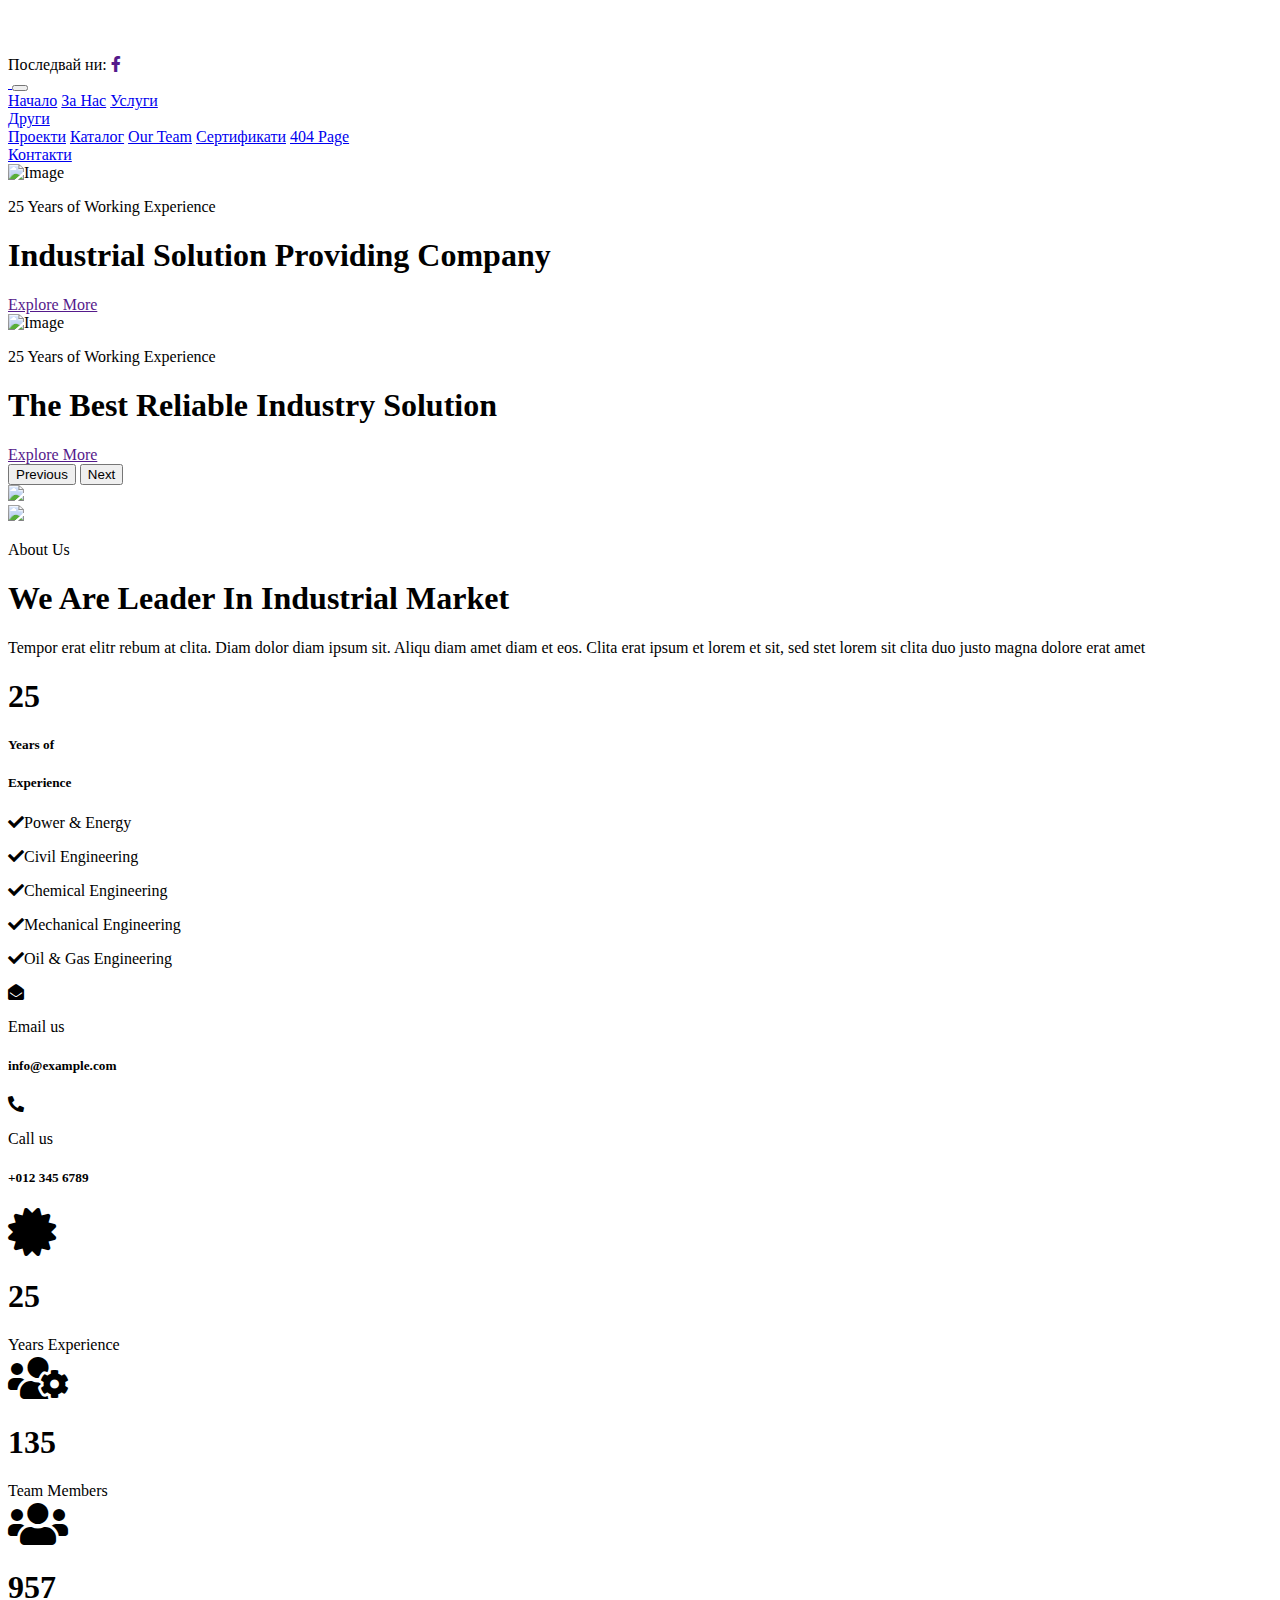
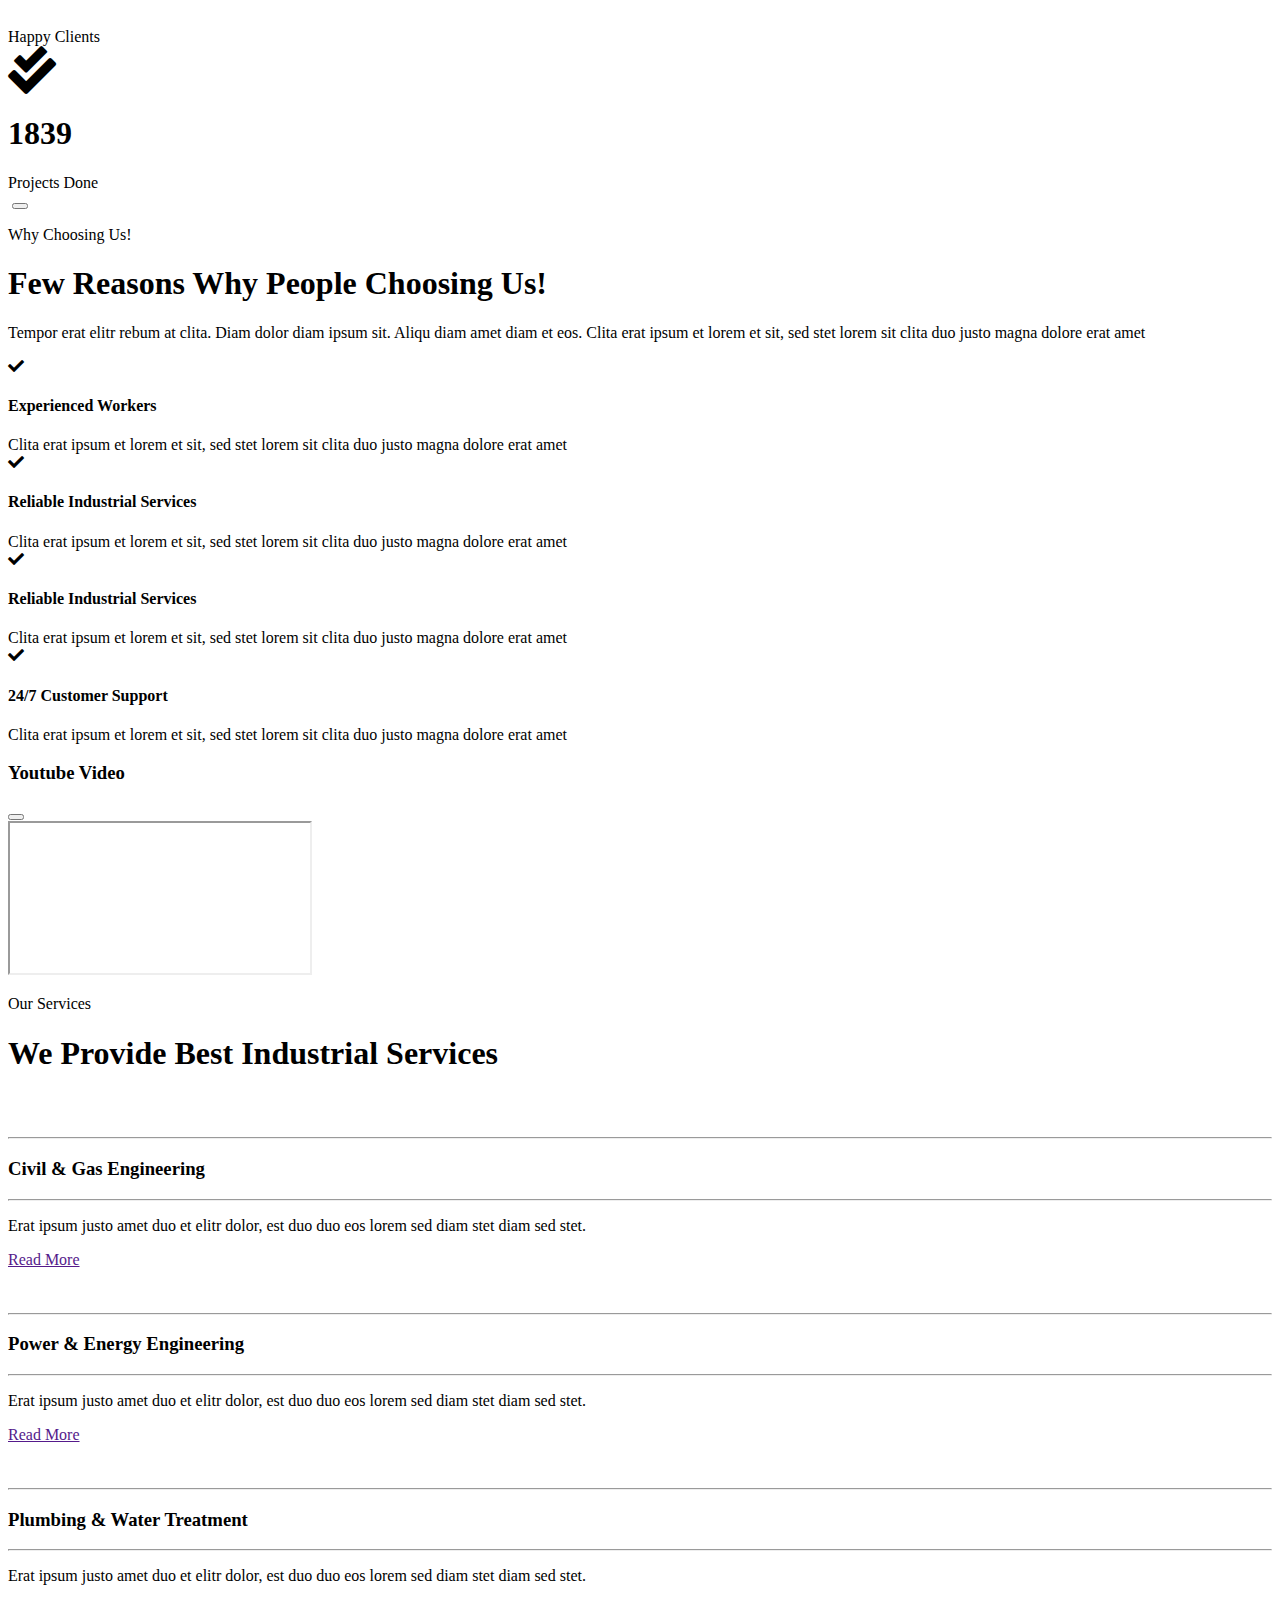
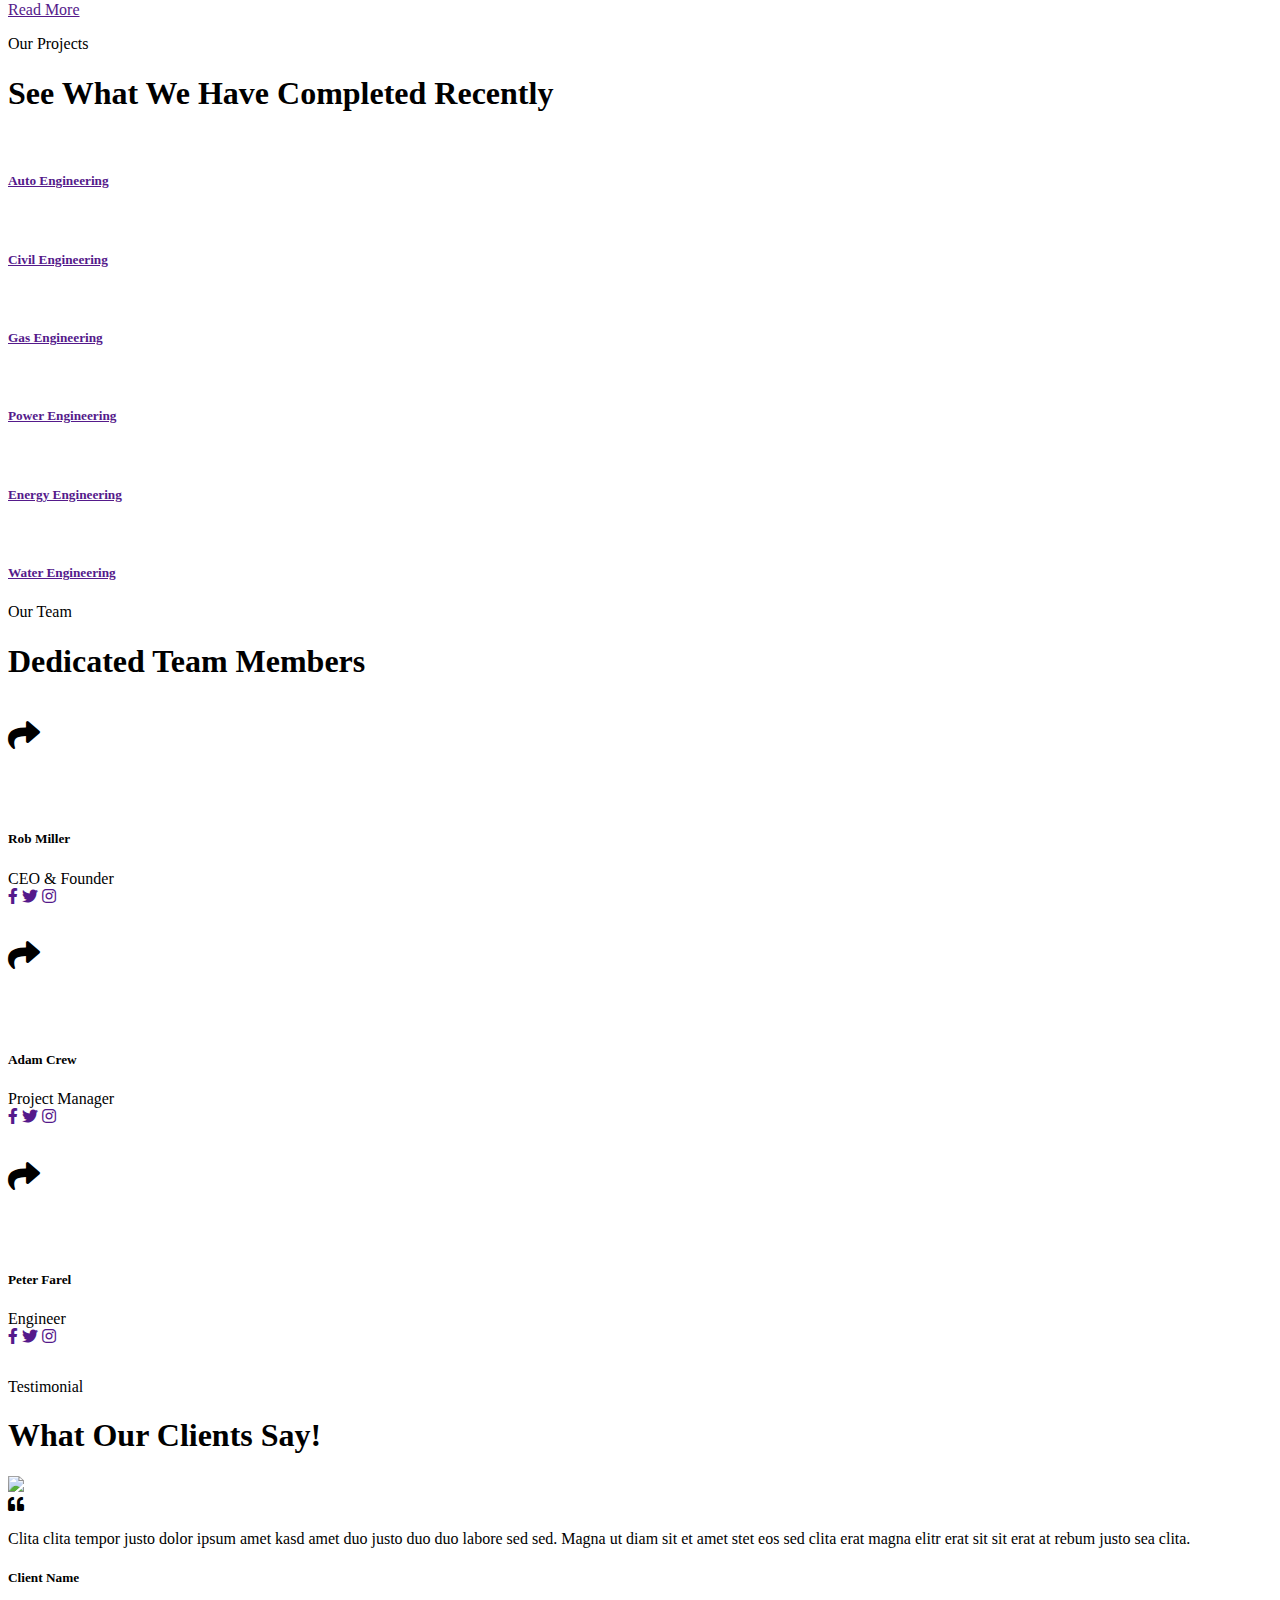
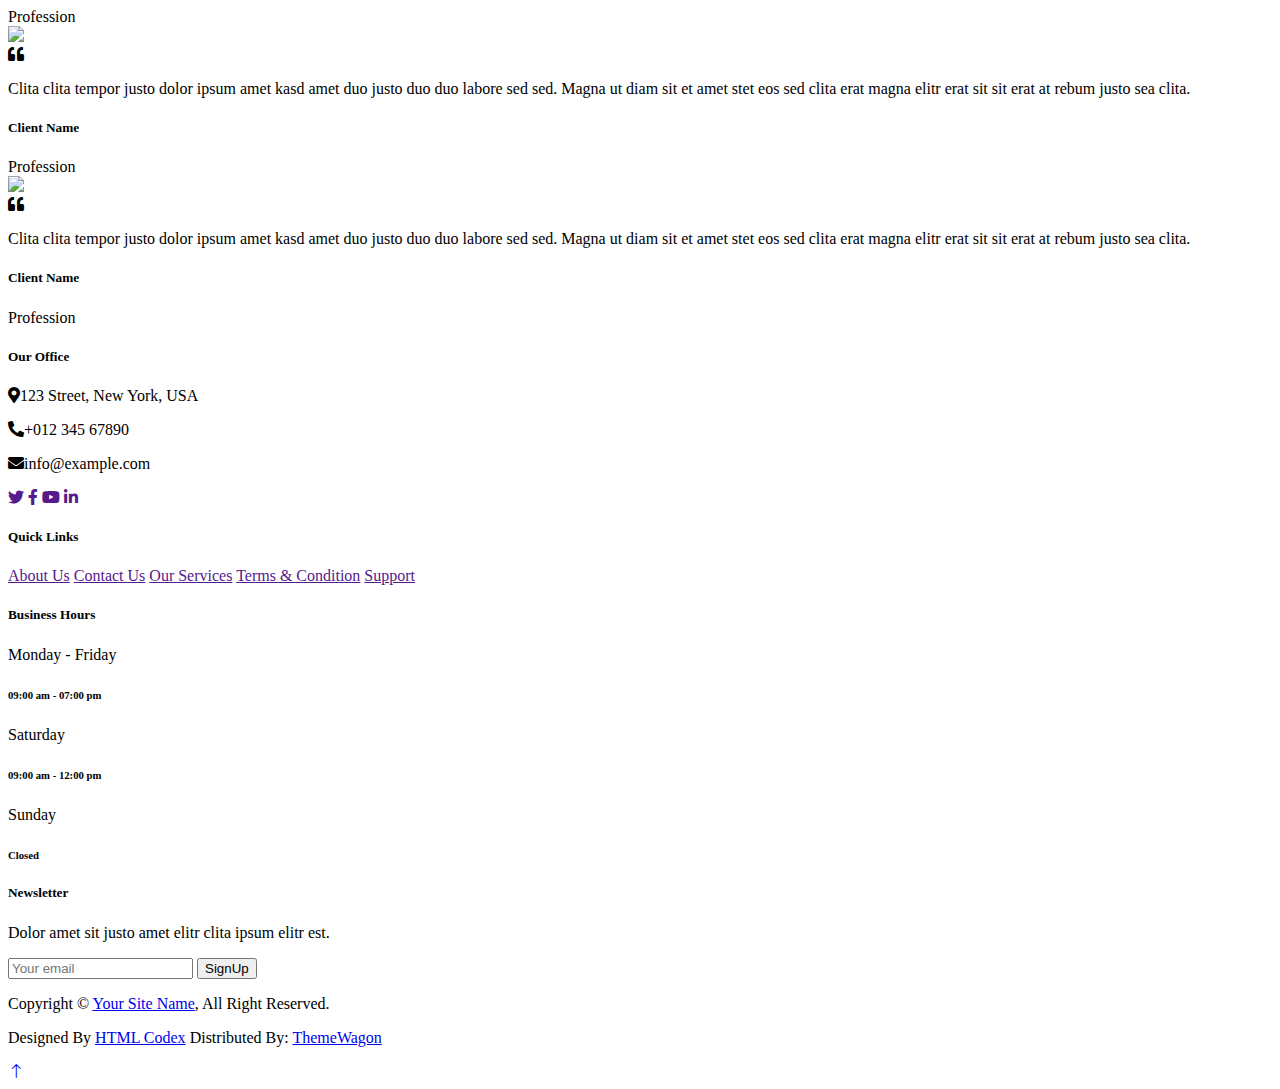
==== src/main/resources/templates/index.html @ 3a943a58 "Repo init" ====
<!DOCTYPE html>
<html lang="en">

<head>
    <meta charset="utf-8">
    <title>Industro - Industrial HTML Template</title>
    <meta content="width=device-width, initial-scale=1.0" name="viewport">
    <meta content="" name="keywords">
    <meta content="" name="description">

    <!-- Favicon -->
    <link href="img/favicon.ico" rel="icon">

    <!-- Google Web Fonts -->
    <link rel="preconnect" href="https://fonts.googleapis.com">
    <link rel="preconnect" href="https://fonts.gstatic.com" crossorigin>
    <link
        href="https://fonts.googleapis.com/css2?family=Open+Sans:wght@400;500;600&family=Rubik:wght@500;600;700&display=swap"
        rel="stylesheet">

    <!-- Icon Font Stylesheet -->
    <link href="https://cdnjs.cloudflare.com/ajax/libs/font-awesome/5.10.0/css/all.min.css" rel="stylesheet">
    <link href="https://cdn.jsdelivr.net/npm/bootstrap-icons@1.4.1/font/bootstrap-icons.css" rel="stylesheet">

    <!-- Libraries Stylesheet -->
    <link href="lib/animate/animate.min.css" rel="stylesheet">
    <link href="lib/owlcarousel/assets/owl.carousel.min.css" rel="stylesheet">

    <!-- Customized Bootstrap Stylesheet -->
    <link href="css/bootstrap.min.css" rel="stylesheet">

    <!-- Template Stylesheet -->
    <link href="css/style.css" rel="stylesheet">
</head>

<body>
    <!-- Spinner Start -->
    <div id="spinner"
        class="show bg-white position-fixed translate-middle w-100 vh-100 top-50 start-50 d-flex align-items-center justify-content-center">
        <div class="spinner-border text-primary" role="status" style="width: 3rem; height: 3rem;"></div>
    </div>
    <!-- Spinner End -->


    <!-- Topbar Start -->
    <div class="container-fluid bg-dark px-0">
        <div class="row g-0 d-none d-lg-flex">
            <div class="col-lg-6 ps-5 text-start">
                <div class="h-100 d-inline-flex align-items-center text-white">
                    <span>Последвай ни:</span>
                    <a class="btn btn-link text-light" href=""><i class="fab fa-facebook-f"></i></a>
                </div>
            </div>
        </div>
    </div>
    <!-- Topbar End -->


    <!-- Navbar Start -->
    <nav class="navbar navbar-expand-lg bg-white navbar-light sticky-top py-0 pe-5">
        <a href="index.html" class="navbar-brand ps-3 me-0">
            <img src="//www.vibrofiltr.com/cdn/shop/files/oie_o7jn543AIUtz_small.png?v=1637242718" alt="">
        </a>
        <button type="button" class="navbar-toggler me-0" data-bs-toggle="collapse" data-bs-target="#navbarCollapse">
            <span class="navbar-toggler-icon"></span>
        </button>
        <div class="collapse navbar-collapse" id="navbarCollapse">
            <div class="navbar-nav ms-auto p-4 p-lg-0">
                <a href="index.html" class="nav-item nav-link active">Начало</a>
                <a href="about.html" class="nav-item nav-link">За Нас</a>
                <a href="service.html" class="nav-item nav-link">Услуги</a>
                <div class="nav-item dropdown">
                    <a href="#" class="nav-link dropdown-toggle" data-bs-toggle="dropdown">Други</a>
                    <div class="dropdown-menu bg-light m-0">
                        <a href="project.html" class="dropdown-item">Проекти</a>
                        <a href="feature.html" class="dropdown-item">Каталог</a>
                        <a href="team.html" class="dropdown-item">Our Team</a>
                        <a href="testimonial.html" class="dropdown-item">Сертификати</a>
                        <a href="404.html" class="dropdown-item">404 Page</a>
                    </div>
                </div>
                <a href="contact.html" class="nav-item nav-link">Контакти</a>
            </div>
        </div>
    </nav>
    <!-- Navbar End -->


    <!-- Carousel Start -->
    <div class="container-fluid px-0 mb-5">
        <div id="header-carousel" class="carousel slide" data-bs-ride="carousel">
            <div class="carousel-inner">
                <div class="carousel-item active">
                    <img class="w-100" src="img/carousel-1.jpg" alt="Image">
                    <div class="carousel-caption">
                        <div class="container">
                            <div class="row justify-content-center">
                                <div class="col-lg-10 text-start">
                                    <p class="fs-5 fw-medium text-primary text-uppercase animated slideInRight">25 Years
                                        of Working Experience</p>
                                    <h1 class="display-1 text-white mb-5 animated slideInRight">Industrial Solution
                                        Providing Company</h1>
                                    <a href="" class="btn btn-primary py-3 px-5 animated slideInRight">Explore More</a>
                                </div>
                            </div>
                        </div>
                    </div>
                </div>
                <div class="carousel-item">
                    <img class="w-100" src="img/carousel-2.jpg" alt="Image">
                    <div class="carousel-caption">
                        <div class="container">
                            <div class="row justify-content-center">
                                <div class="col-lg-10 text-start">
                                    <p class="fs-5 fw-medium text-primary text-uppercase animated slideInRight">25 Years
                                        of Working Experience</p>
                                    <h1 class="display-1 text-white mb-5 animated slideInRight">The Best Reliable
                                        Industry Solution</h1>
                                    <a href="" class="btn btn-primary py-3 px-5 animated slideInRight">Explore More</a>
                                </div>
                            </div>
                        </div>
                    </div>
                </div>
            </div>
            <button class="carousel-control-prev" type="button" data-bs-target="#header-carousel" data-bs-slide="prev">
                <span class="carousel-control-prev-icon" aria-hidden="true"></span>
                <span class="visually-hidden">Previous</span>
            </button>
            <button class="carousel-control-next" type="button" data-bs-target="#header-carousel" data-bs-slide="next">
                <span class="carousel-control-next-icon" aria-hidden="true"></span>
                <span class="visually-hidden">Next</span>
            </button>
        </div>
    </div>
    <!-- Carousel End -->


    <!-- About Start -->
    <div class="container-xxl py-5">
        <div class="container">
            <div class="row g-5">
                <div class="col-lg-6">
                    <div class="row gx-3 h-100">
                        <div class="col-6 align-self-start wow fadeInUp" data-wow-delay="0.1s">
                            <img class="img-fluid" src="img/about-1.jpg">
                        </div>
                        <div class="col-6 align-self-end wow fadeInDown" data-wow-delay="0.1s">
                            <img class="img-fluid" src="img/about-2.jpg">
                        </div>
                    </div>
                </div>
                <div class="col-lg-6 wow fadeIn" data-wow-delay="0.5s">
                    <p class="fw-medium text-uppercase text-primary mb-2">About Us</p>
                    <h1 class="display-5 mb-4">We Are Leader In Industrial Market</h1>
                    <p class="mb-4">Tempor erat elitr rebum at clita. Diam dolor diam ipsum sit. Aliqu diam amet diam et
                        eos. Clita erat ipsum et lorem et sit, sed stet lorem sit clita duo justo magna dolore erat amet
                    </p>
                    <div class="d-flex align-items-center mb-4">
                        <div class="flex-shrink-0 bg-primary p-4">
                            <h1 class="display-2">25</h1>
                            <h5 class="text-white">Years of</h5>
                            <h5 class="text-white">Experience</h5>
                        </div>
                        <div class="ms-4">
                            <p><i class="fa fa-check text-primary me-2"></i>Power & Energy</p>
                            <p><i class="fa fa-check text-primary me-2"></i>Civil Engineering</p>
                            <p><i class="fa fa-check text-primary me-2"></i>Chemical Engineering</p>
                            <p><i class="fa fa-check text-primary me-2"></i>Mechanical Engineering</p>
                            <p class="mb-0"><i class="fa fa-check text-primary me-2"></i>Oil & Gas Engineering</p>
                        </div>
                    </div>
                    <div class="row pt-2">
                        <div class="col-sm-6">
                            <div class="d-flex align-items-center">
                                <div class="flex-shrink-0 btn-lg-square rounded-circle bg-primary">
                                    <i class="fa fa-envelope-open text-white"></i>
                                </div>
                                <div class="ms-3">
                                    <p class="mb-2">Email us</p>
                                    <h5 class="mb-0">info@example.com</h5>
                                </div>
                            </div>
                        </div>
                        <div class="col-sm-6">
                            <div class="d-flex align-items-center">
                                <div class="flex-shrink-0 btn-lg-square rounded-circle bg-primary">
                                    <i class="fa fa-phone-alt text-white"></i>
                                </div>
                                <div class="ms-3">
                                    <p class="mb-2">Call us</p>
                                    <h5 class="mb-0">+012 345 6789</h5>
                                </div>
                            </div>
                        </div>
                    </div>
                </div>
            </div>
        </div>
    </div>
    <!-- About End -->


    <!-- Facts Start -->
    <div class="container-fluid facts my-5 p-5">
        <div class="row g-5">
            <div class="col-md-6 col-xl-3 wow fadeIn" data-wow-delay="0.1s">
                <div class="text-center border p-5">
                    <i class="fa fa-certificate fa-3x text-white mb-3"></i>
                    <h1 class="display-2 text-primary mb-0" data-toggle="counter-up">25</h1>
                    <span class="fs-5 fw-semi-bold text-white">Years Experience</span>
                </div>
            </div>
            <div class="col-md-6 col-xl-3 wow fadeIn" data-wow-delay="0.3s">
                <div class="text-center border p-5">
                    <i class="fa fa-users-cog fa-3x text-white mb-3"></i>
                    <h1 class="display-2 text-primary mb-0" data-toggle="counter-up">135</h1>
                    <span class="fs-5 fw-semi-bold text-white">Team Members</span>
                </div>
            </div>
            <div class="col-md-6 col-xl-3 wow fadeIn" data-wow-delay="0.5s">
                <div class="text-center border p-5">
                    <i class="fa fa-users fa-3x text-white mb-3"></i>
                    <h1 class="display-2 text-primary mb-0" data-toggle="counter-up">957</h1>
                    <span class="fs-5 fw-semi-bold text-white">Happy Clients</span>
                </div>
            </div>
            <div class="col-md-6 col-xl-3 wow fadeIn" data-wow-delay="0.7s">
                <div class="text-center border p-5">
                    <i class="fa fa-check-double fa-3x text-white mb-3"></i>
                    <h1 class="display-2 text-primary mb-0" data-toggle="counter-up">1839</h1>
                    <span class="fs-5 fw-semi-bold text-white">Projects Done</span>
                </div>
            </div>
        </div>
    </div>
    <!-- Facts End -->


    <!-- Features Start -->
    <div class="container-xxl py-5">
        <div class="container">
            <div class="row g-5 align-items-center">
                <div class="col-lg-6 wow fadeInUp" data-wow-delay="0.1s">
                    <div class="position-relative me-lg-4">
                        <img class="img-fluid w-100" src="img/feature.jpg" alt="">
                        <span
                            class="position-absolute top-50 start-100 translate-middle bg-white rounded-circle d-none d-lg-block"
                            style="width: 120px; height: 120px;"></span>
                        <button type="button" class="btn-play" data-bs-toggle="modal"
                            data-src="https://www.youtube.com/embed/DWRcNpR6Kdc" data-bs-target="#videoModal">
                            <span></span>
                        </button>
                    </div>
                </div>
                <div class="col-lg-6 wow fadeInUp" data-wow-delay="0.5s">
                    <p class="fw-medium text-uppercase text-primary mb-2">Why Choosing Us!</p>
                    <h1 class="display-5 mb-4">Few Reasons Why People Choosing Us!</h1>
                    <p class="mb-4">Tempor erat elitr rebum at clita. Diam dolor diam ipsum sit. Aliqu diam amet diam et
                        eos. Clita erat ipsum et lorem et sit, sed stet lorem sit clita duo justo magna dolore erat amet
                    </p>
                    <div class="row gy-4">
                        <div class="col-12">
                            <div class="d-flex">
                                <div class="flex-shrink-0 btn-lg-square rounded-circle bg-primary">
                                    <i class="fa fa-check text-white"></i>
                                </div>
                                <div class="ms-4">
                                    <h4>Experienced Workers</h4>
                                    <span>Clita erat ipsum et lorem et sit, sed stet lorem sit clita duo justo magna
                                        dolore erat amet</span>
                                </div>
                            </div>
                        </div>
                        <div class="col-12">
                            <div class="d-flex">
                                <div class="flex-shrink-0 btn-lg-square rounded-circle bg-primary">
                                    <i class="fa fa-check text-white"></i>
                                </div>
                                <div class="ms-4">
                                    <h4>Reliable Industrial Services</h4>
                                    <span>Clita erat ipsum et lorem et sit, sed stet lorem sit clita duo justo magna
                                        dolore erat amet</span>
                                </div>
                            </div>
                        </div>
                        <div class="col-12">
                            <div class="d-flex">
                                <div class="flex-shrink-0 btn-lg-square rounded-circle bg-primary">
                                    <i class="fa fa-check text-white"></i>
                                </div>
                                <div class="ms-4">
                                    <h4>Reliable Industrial Services</h4>
                                    <span>Clita erat ipsum et lorem et sit, sed stet lorem sit clita duo justo magna
                                        dolore erat amet</span>
                                </div>
                            </div>
                        </div>
                        <div class="col-12">
                            <div class="d-flex">
                                <div class="flex-shrink-0 btn-lg-square rounded-circle bg-primary">
                                    <i class="fa fa-check text-white"></i>
                                </div>
                                <div class="ms-4">
                                    <h4>24/7 Customer Support</h4>
                                    <span>Clita erat ipsum et lorem et sit, sed stet lorem sit clita duo justo magna
                                        dolore erat amet</span>
                                </div>
                            </div>
                        </div>
                    </div>
                </div>
            </div>
        </div>
    </div>
    <!-- Features End -->


    <!-- Video Modal Start -->
    <div class="modal modal-video fade" id="videoModal" tabindex="-1" aria-labelledby="exampleModalLabel"
        aria-hidden="true">
        <div class="modal-dialog">
            <div class="modal-content rounded-0">
                <div class="modal-header">
                    <h3 class="modal-title" id="exampleModalLabel">Youtube Video</h3>
                    <button type="button" class="btn-close" data-bs-dismiss="modal" aria-label="Close"></button>
                </div>
                <div class="modal-body">
                    <!-- 16:9 aspect ratio -->
                    <div class="ratio ratio-16x9">
                        <iframe class="embed-responsive-item" src="" id="video" allowfullscreen
                            allowscriptaccess="always" allow="autoplay"></iframe>
                    </div>
                </div>
            </div>
        </div>
    </div>
    <!-- Video Modal End -->


    <!-- Service Start -->
    <div class="container-xxl py-5">
        <div class="container">
            <div class="text-center mx-auto pb-4 wow fadeInUp" data-wow-delay="0.1s" style="max-width: 600px;">
                <p class="fw-medium text-uppercase text-primary mb-2">Our Services</p>
                <h1 class="display-5 mb-4">We Provide Best Industrial Services</h1>
            </div>
            <div class="row gy-5 gx-4">
                <div class="col-md-6 col-lg-4 wow fadeInUp" data-wow-delay="0.1s">
                    <div class="service-item">
                        <img class="img-fluid" src="img/service-1.jpg" alt="">
                        <div class="service-img">
                            <img class="img-fluid" src="img/service-1.jpg" alt="">
                        </div>
                        <div class="service-detail">
                            <div class="service-title">
                                <hr class="w-25">
                                <h3 class="mb-0">Civil & Gas Engineering</h3>
                                <hr class="w-25">
                            </div>
                            <div class="service-text">
                                <p class="text-white mb-0">Erat ipsum justo amet duo et elitr dolor, est duo duo eos
                                    lorem sed diam stet diam sed stet.</p>
                            </div>
                        </div>
                        <a class="btn btn-light" href="">Read More</a>
                    </div>
                </div>
                <div class="col-md-6 col-lg-4 wow fadeInUp" data-wow-delay="0.3s">
                    <div class="service-item">
                        <img class="img-fluid" src="img/service-2.jpg" alt="">
                        <div class="service-img">
                            <img class="img-fluid" src="img/service-2.jpg" alt="">
                        </div>
                        <div class="service-detail">
                            <div class="service-title">
                                <hr class="w-25">
                                <h3 class="mb-0">Power & Energy Engineering</h3>
                                <hr class="w-25">
                            </div>
                            <div class="service-text">
                                <p class="text-white mb-0">Erat ipsum justo amet duo et elitr dolor, est duo duo eos
                                    lorem sed diam stet diam sed stet. </p>
                            </div>
                        </div>
                        <a class="btn btn-light" href="">Read More</a>
                    </div>
                </div>
                <div class="col-md-6 col-lg-4 wow fadeInUp" data-wow-delay="0.5s">
                    <div class="service-item">
                        <img class="img-fluid" src="img/service-3.jpg" alt="">
                        <div class="service-img">
                            <img class="img-fluid" src="img/service-3.jpg" alt="">
                        </div>
                        <div class="service-detail">
                            <div class="service-title">
                                <hr class="w-25">
                                <h3 class="mb-0">Plumbing & Water Treatment</h3>
                                <hr class="w-25">
                            </div>
                            <div class="service-text">
                                <p class="text-white mb-0">Erat ipsum justo amet duo et elitr dolor, est duo duo eos
                                    lorem sed diam stet diam sed stet.</p>
                            </div>
                        </div>
                        <a class="btn btn-light" href="">Read More</a>
                    </div>
                </div>
            </div>
        </div>
    </div>
    <!-- Service End -->


    <!-- Project Start -->
    <div class="container-fluid bg-dark pt-5 my-5 px-0">
        <div class="text-center mx-auto mt-5 wow fadeIn" data-wow-delay="0.1s" style="max-width: 600px;">
            <p class="fw-medium text-uppercase text-primary mb-2">Our Projects</p>
            <h1 class="display-5 text-white mb-5">See What We Have Completed Recently</h1>
        </div>
        <div class="owl-carousel project-carousel wow fadeIn" data-wow-delay="0.1s">
            <a class="project-item" href="">
                <img class="img-fluid" src="img/project-1.jpg" alt="">
                <div class="project-title">
                    <h5 class="text-primary mb-0">Auto Engineering</h5>
                </div>
            </a>
            <a class="project-item" href="">
                <img class="img-fluid" src="img/project-2.jpg" alt="">
                <div class="project-title">
                    <h5 class="text-primary mb-0">Civil Engineering</h5>
                </div>
            </a>
            <a class="project-item" href="">
                <img class="img-fluid" src="img/project-3.jpg" alt="">
                <div class="project-title">
                    <h5 class="text-primary mb-0">Gas Engineering</h5>
                </div>
            </a>
            <a class="project-item" href="">
                <img class="img-fluid" src="img/project-4.jpg" alt="">
                <div class="project-title">
                    <h5 class="text-primary mb-0">Power Engineering</h5>
                </div>
            </a>
            <a class="project-item" href="">
                <img class="img-fluid" src="img/project-5.jpg" alt="">
                <div class="project-title">
                    <h5 class="text-primary mb-0">Energy Engineering</h5>
                </div>
            </a>
            <a class="project-item" href="">
                <img class="img-fluid" src="img/project-6.jpg" alt="">
                <div class="project-title">
                    <h5 class="text-primary mb-0">Water Engineering</h5>
                </div>
            </a>
        </div>
    </div>
    <!-- Project End -->


    <!-- Team Start -->
    <div class="container-xxl py-5">
        <div class="container">
            <div class="text-center mx-auto wow fadeInUp" data-wow-delay="0.1s" style="max-width: 600px;">
                <p class="fw-medium text-uppercase text-primary mb-2">Our Team</p>
                <h1 class="display-5 mb-5">Dedicated Team Members</h1>
            </div>
            <div class="row g-4">
                <div class="col-lg-4 col-md-6 wow fadeInUp" data-wow-delay="0.1s">
                    <div class="team-item">
                        <img class="img-fluid" src="img/team-1.jpg" alt="">
                        <div class="d-flex">
                            <div class="flex-shrink-0 btn-square bg-primary" style="width: 90px; height: 90px;">
                                <i class="fa fa-2x fa-share text-white"></i>
                            </div>
                            <div class="position-relative overflow-hidden bg-light d-flex flex-column justify-content-center w-100 ps-4"
                                style="height: 90px;">
                                <h5>Rob Miller</h5>
                                <span class="text-primary">CEO & Founder</span>
                                <div class="team-social">
                                    <a class="btn btn-square btn-dark rounded-circle mx-1" href=""><i
                                            class="fab fa-facebook-f"></i></a>
                                    <a class="btn btn-square btn-dark rounded-circle mx-1" href=""><i
                                            class="fab fa-twitter"></i></a>
                                    <a class="btn btn-square btn-dark rounded-circle mx-1" href=""><i
                                            class="fab fa-instagram"></i></a>
                                </div>
                            </div>
                        </div>
                    </div>
                </div>
                <div class="col-lg-4 col-md-6 wow fadeInUp" data-wow-delay="0.3s">
                    <div class="team-item">
                        <img class="img-fluid" src="img/team-2.jpg" alt="">
                        <div class="d-flex">
                            <div class="flex-shrink-0 btn-square bg-primary" style="width: 90px; height: 90px;">
                                <i class="fa fa-2x fa-share text-white"></i>
                            </div>
                            <div class="position-relative overflow-hidden bg-light d-flex flex-column justify-content-center w-100 ps-4"
                                style="height: 90px;">
                                <h5>Adam Crew</h5>
                                <span class="text-primary">Project Manager</span>
                                <div class="team-social">
                                    <a class="btn btn-square btn-dark rounded-circle mx-1" href=""><i
                                            class="fab fa-facebook-f"></i></a>
                                    <a class="btn btn-square btn-dark rounded-circle mx-1" href=""><i
                                            class="fab fa-twitter"></i></a>
                                    <a class="btn btn-square btn-dark rounded-circle mx-1" href=""><i
                                            class="fab fa-instagram"></i></a>
                                </div>
                            </div>
                        </div>
                    </div>
                </div>
                <div class="col-lg-4 col-md-6 wow fadeInUp" data-wow-delay="0.5s">
                    <div class="team-item">
                        <img class="img-fluid" src="img/team-3.jpg" alt="">
                        <div class="d-flex">
                            <div class="flex-shrink-0 btn-square bg-primary" style="width: 90px; height: 90px;">
                                <i class="fa fa-2x fa-share text-white"></i>
                            </div>
                            <div class="position-relative overflow-hidden bg-light d-flex flex-column justify-content-center w-100 ps-4"
                                style="height: 90px;">
                                <h5>Peter Farel</h5>
                                <span class="text-primary">Engineer</span>
                                <div class="team-social">
                                    <a class="btn btn-square btn-dark rounded-circle mx-1" href=""><i
                                            class="fab fa-facebook-f"></i></a>
                                    <a class="btn btn-square btn-dark rounded-circle mx-1" href=""><i
                                            class="fab fa-twitter"></i></a>
                                    <a class="btn btn-square btn-dark rounded-circle mx-1" href=""><i
                                            class="fab fa-instagram"></i></a>
                                </div>
                            </div>
                        </div>
                    </div>
                </div>
            </div>
        </div>
    </div>
    <!-- Team End -->


    <!-- Testimonial Start -->
    <div class="container-xxl py-5">
        <div class="container">
            <div class="text-center mx-auto wow fadeInUp" data-wow-delay="0.1s" style="max-width: 600px;">
                <p class="fw-medium text-uppercase text-primary mb-2">Testimonial</p>
                <h1 class="display-5 mb-5">What Our Clients Say!</h1>
            </div>
            <div class="owl-carousel testimonial-carousel wow fadeInUp" data-wow-delay="0.1s">
                <div class="testimonial-item text-center">
                    <div class="testimonial-img position-relative">
                        <img class="img-fluid rounded-circle mx-auto mb-5" src="img/testimonial-1.jpg">
                        <div class="btn-square bg-primary rounded-circle">
                            <i class="fa fa-quote-left text-white"></i>
                        </div>
                    </div>
                    <div class="testimonial-text text-center rounded p-4">
                        <p>Clita clita tempor justo dolor ipsum amet kasd amet duo justo duo duo labore sed sed. Magna
                            ut diam sit et amet stet eos sed clita erat magna elitr erat sit sit erat at rebum justo sea
                            clita.</p>
                        <h5 class="mb-1">Client Name</h5>
                        <span class="fst-italic">Profession</span>
                    </div>
                </div>
                <div class="testimonial-item text-center">
                    <div class="testimonial-img position-relative">
                        <img class="img-fluid rounded-circle mx-auto mb-5" src="img/testimonial-2.jpg">
                        <div class="btn-square bg-primary rounded-circle">
                            <i class="fa fa-quote-left text-white"></i>
                        </div>
                    </div>
                    <div class="testimonial-text text-center rounded p-4">
                        <p>Clita clita tempor justo dolor ipsum amet kasd amet duo justo duo duo labore sed sed. Magna
                            ut diam sit et amet stet eos sed clita erat magna elitr erat sit sit erat at rebum justo sea
                            clita.</p>
                        <h5 class="mb-1">Client Name</h5>
                        <span class="fst-italic">Profession</span>
                    </div>
                </div>
                <div class="testimonial-item text-center">
                    <div class="testimonial-img position-relative">
                        <img class="img-fluid rounded-circle mx-auto mb-5" src="img/testimonial-3.jpg">
                        <div class="btn-square bg-primary rounded-circle">
                            <i class="fa fa-quote-left text-white"></i>
                        </div>
                    </div>
                    <div class="testimonial-text text-center rounded p-4">
                        <p>Clita clita tempor justo dolor ipsum amet kasd amet duo justo duo duo labore sed sed. Magna
                            ut diam sit et amet stet eos sed clita erat magna elitr erat sit sit erat at rebum justo sea
                            clita.</p>
                        <h5 class="mb-1">Client Name</h5>
                        <span class="fst-italic">Profession</span>
                    </div>
                </div>
            </div>
        </div>
    </div>
    <!-- Testimonial End -->


    <!-- Footer Start -->
    <div class="container-fluid bg-dark footer mt-5 py-5 wow fadeIn" data-wow-delay="0.1s">
        <div class="container py-5">
            <div class="row g-5">
                <div class="col-lg-3 col-md-6">
                    <h5 class="text-white mb-4">Our Office</h5>
                    <p class="mb-2"><i class="fa fa-map-marker-alt me-3"></i>123 Street, New York, USA</p>
                    <p class="mb-2"><i class="fa fa-phone-alt me-3"></i>+012 345 67890</p>
                    <p class="mb-2"><i class="fa fa-envelope me-3"></i>info@example.com</p>
                    <div class="d-flex pt-3">
                        <a class="btn btn-square btn-primary rounded-circle me-2" href=""><i
                                class="fab fa-twitter"></i></a>
                        <a class="btn btn-square btn-primary rounded-circle me-2" href=""><i
                                class="fab fa-facebook-f"></i></a>
                        <a class="btn btn-square btn-primary rounded-circle me-2" href=""><i
                                class="fab fa-youtube"></i></a>
                        <a class="btn btn-square btn-primary rounded-circle me-2" href=""><i
                                class="fab fa-linkedin-in"></i></a>
                    </div>
                </div>
                <div class="col-lg-3 col-md-6">
                    <h5 class="text-white mb-4">Quick Links</h5>
                    <a class="btn btn-link" href="">About Us</a>
                    <a class="btn btn-link" href="">Contact Us</a>
                    <a class="btn btn-link" href="">Our Services</a>
                    <a class="btn btn-link" href="">Terms & Condition</a>
                    <a class="btn btn-link" href="">Support</a>
                </div>
                <div class="col-lg-3 col-md-6">
                    <h5 class="text-white mb-4">Business Hours</h5>
                    <p class="mb-1">Monday - Friday</p>
                    <h6 class="text-light">09:00 am - 07:00 pm</h6>
                    <p class="mb-1">Saturday</p>
                    <h6 class="text-light">09:00 am - 12:00 pm</h6>
                    <p class="mb-1">Sunday</p>
                    <h6 class="text-light">Closed</h6>
                </div>
                <div class="col-lg-3 col-md-6">
                    <h5 class="text-white mb-4">Newsletter</h5>
                    <p>Dolor amet sit justo amet elitr clita ipsum elitr est.</p>
                    <div class="position-relative w-100">
                        <input class="form-control bg-transparent w-100 py-3 ps-4 pe-5" type="text"
                            placeholder="Your email">
                        <button type="button"
                            class="btn btn-primary py-2 position-absolute top-0 end-0 mt-2 me-2">SignUp</button>
                    </div>
                </div>
            </div>
        </div>
    </div>
    <!-- Footer End -->


    <!-- Copyright Start -->
    <div class="container-fluid copyright bg-dark py-4">
        <div class="container text-center">
            <p class="mb-2">Copyright &copy; <a class="fw-semi-bold" href="#">Your Site Name</a>, All Right Reserved.
            </p>
            <!--/*** This template is free as long as you keep the footer author’s credit link/attribution link/backlink. If you'd like to use the template without the footer author’s credit link/attribution link/backlink, you can purchase the Credit Removal License from "https://htmlcodex.com/credit-removal". Thank you for your support. ***/-->
            <p class="mb-0">Designed By <a class="fw-semi-bold" href="https://htmlcodex.com">HTML Codex</a> Distributed
                By: <a href="https://themewagon.com">ThemeWagon</a> </p>
        </div>
    </div>
    <!-- Copyright End -->


    <!-- Back to Top -->
    <a href="#" class="btn btn-lg btn-primary btn-lg-square rounded-circle back-to-top"><i
            class="bi bi-arrow-up"></i></a>


    <!-- JavaScript Libraries -->
    <script src="https://code.jquery.com/jquery-3.4.1.min.js"></script>
    <script src="https://cdn.jsdelivr.net/npm/bootstrap@5.0.0/dist/js/bootstrap.bundle.min.js"></script>
    <script src="lib/wow/wow.min.js"></script>
    <script src="lib/easing/easing.min.js"></script>
    <script src="lib/waypoints/waypoints.min.js"></script>
    <script src="lib/owlcarousel/owl.carousel.min.js"></script>
    <script src="lib/counterup/counterup.min.js"></script>

    <!-- Template Javascript -->
    <script src="js/main.js"></script>
</body>

</html>
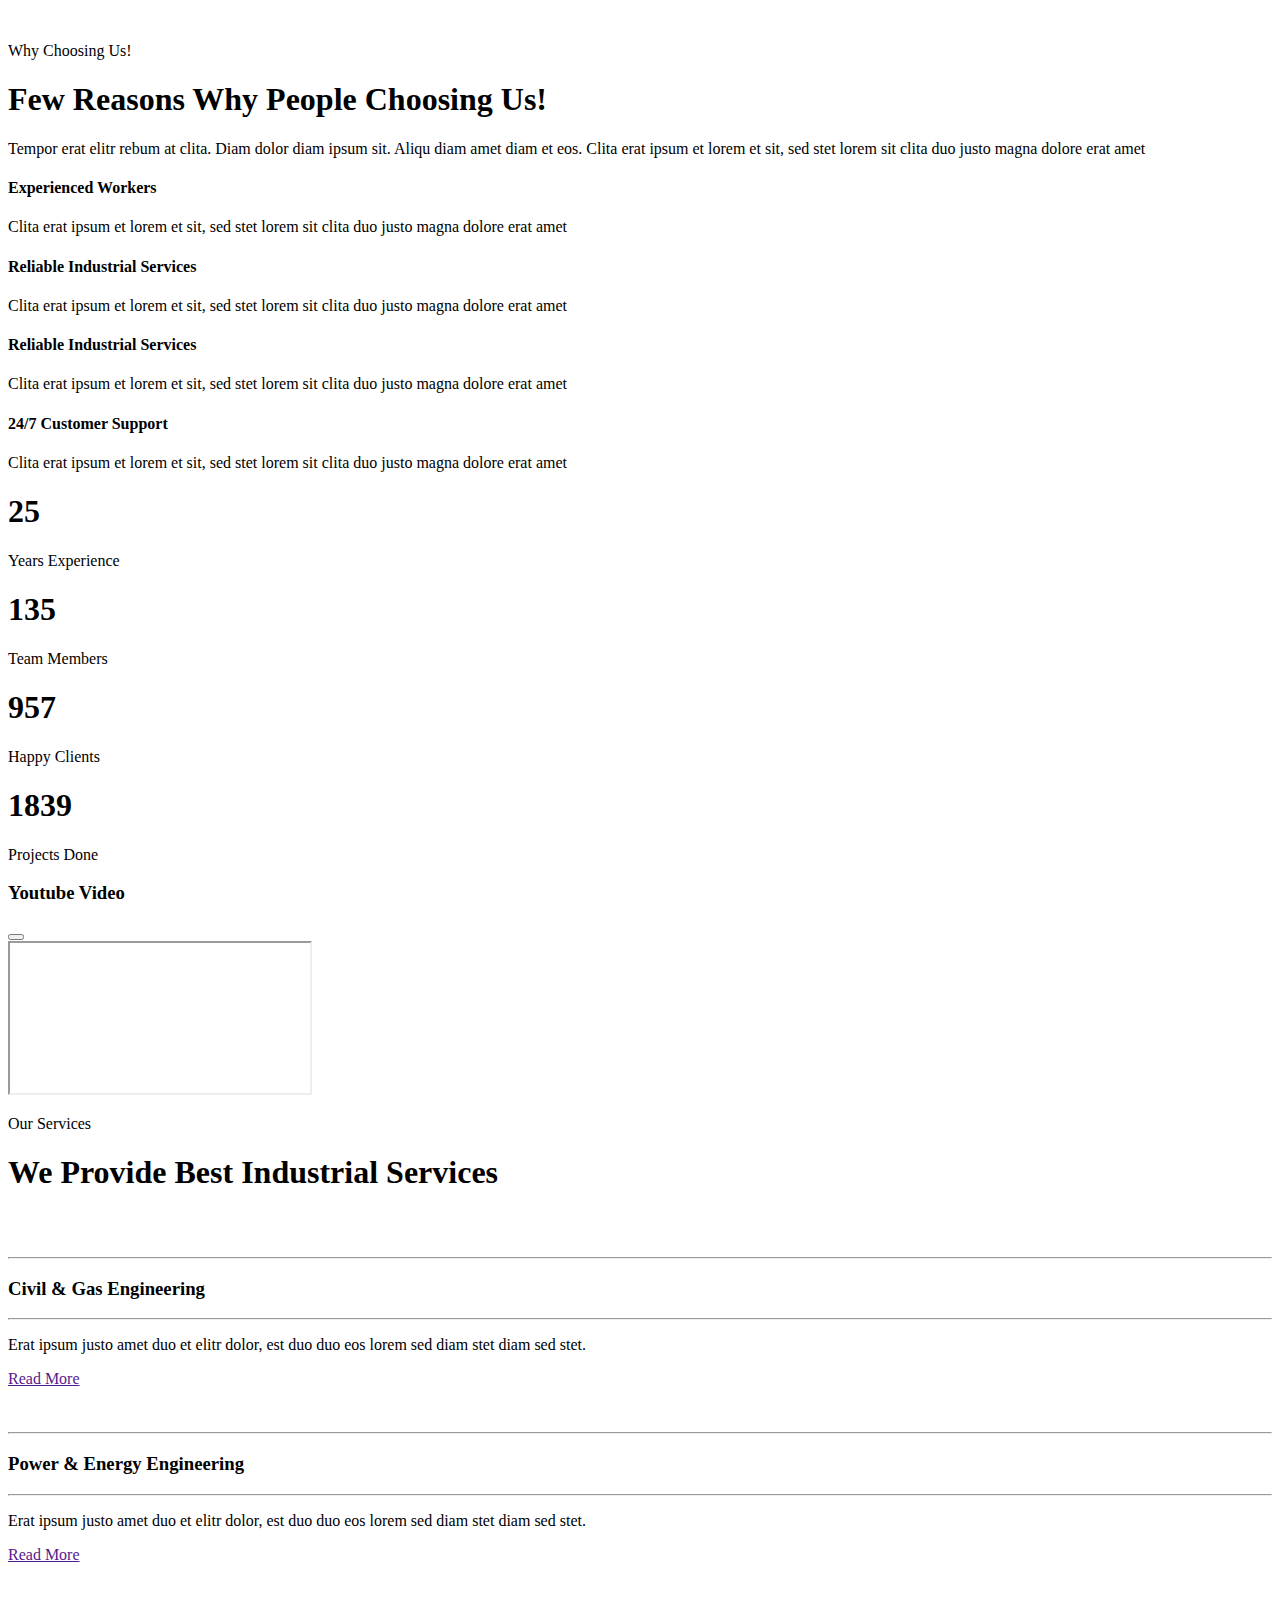
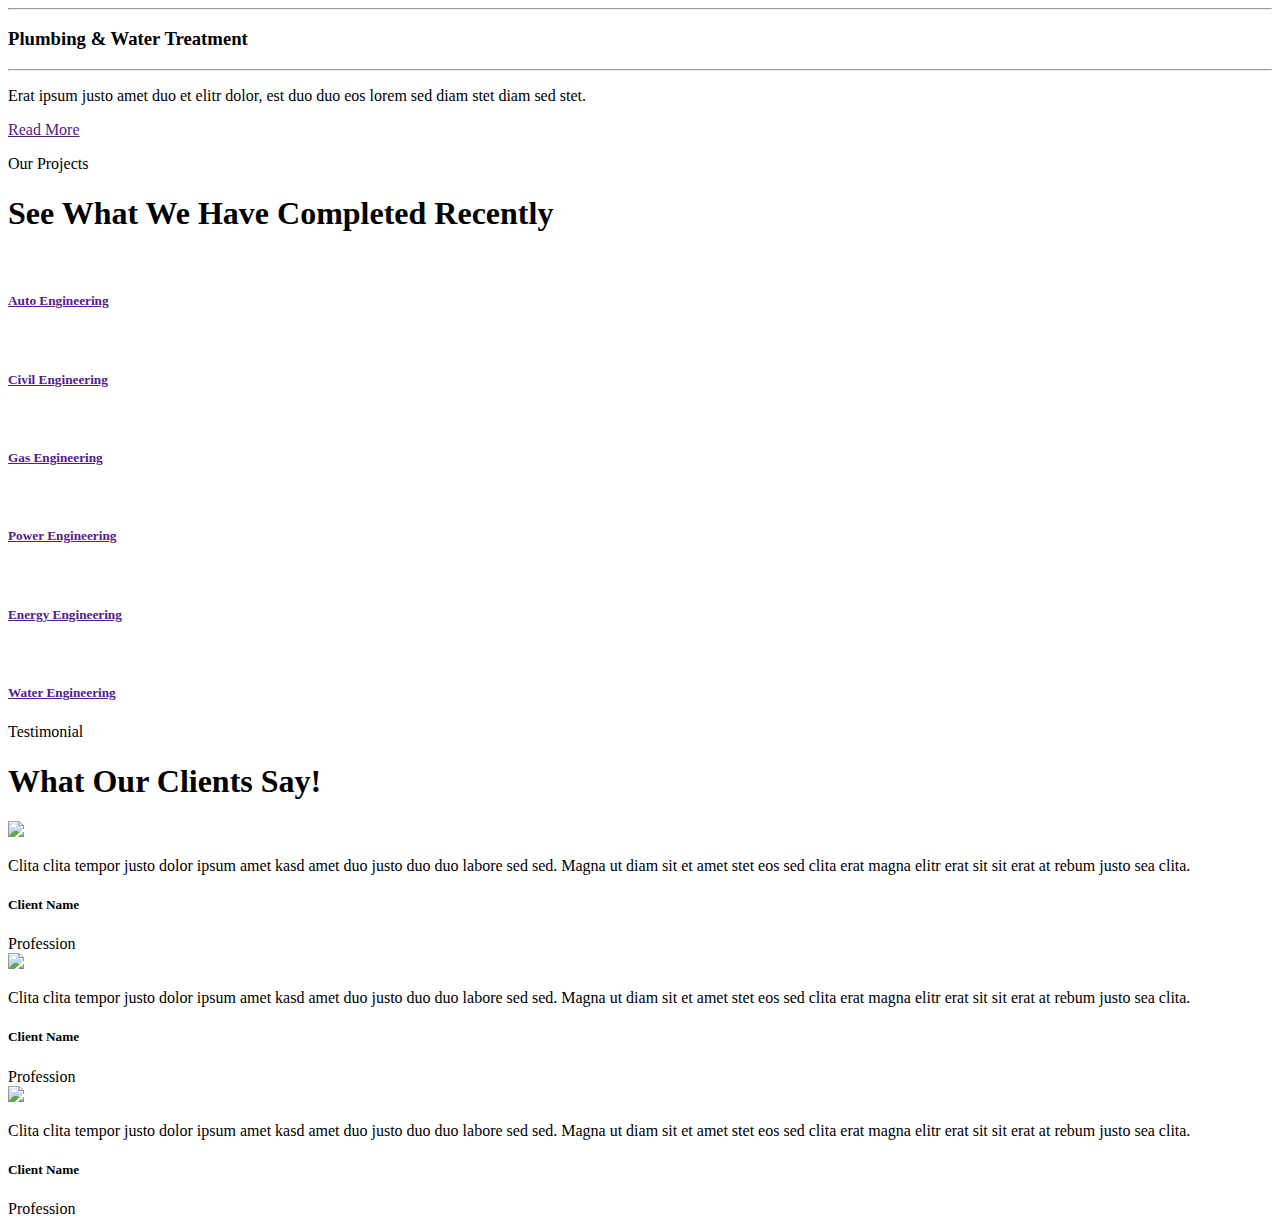
==== commit c4594277: "refactoring" ====
--- a/src/main/resources/templates/index.html
+++ b/src/main/resources/templates/index.html
@@ -1,689 +1,363 @@
 <!DOCTYPE html>
-<html lang="en">
+<html lang="en"
+      xmlns:th="http://www.thymeleaf.org">
 
 <head>
-    <meta charset="utf-8">
-    <title>Industro - Industrial HTML Template</title>
-    <meta content="width=device-width, initial-scale=1.0" name="viewport">
-    <meta content="" name="keywords">
-    <meta content="" name="description">
-
-    <!-- Favicon -->
-    <link href="img/favicon.ico" rel="icon">
-
-    <!-- Google Web Fonts -->
-    <link rel="preconnect" href="https://fonts.googleapis.com">
-    <link rel="preconnect" href="https://fonts.gstatic.com" crossorigin>
-    <link
-        href="https://fonts.googleapis.com/css2?family=Open+Sans:wght@400;500;600&family=Rubik:wght@500;600;700&display=swap"
-        rel="stylesheet">
-
-    <!-- Icon Font Stylesheet -->
-    <link href="https://cdnjs.cloudflare.com/ajax/libs/font-awesome/5.10.0/css/all.min.css" rel="stylesheet">
-    <link href="https://cdn.jsdelivr.net/npm/bootstrap-icons@1.4.1/font/bootstrap-icons.css" rel="stylesheet">
-
-    <!-- Libraries Stylesheet -->
-    <link href="lib/animate/animate.min.css" rel="stylesheet">
-    <link href="lib/owlcarousel/assets/owl.carousel.min.css" rel="stylesheet">
-
-    <!-- Customized Bootstrap Stylesheet -->
-    <link href="css/bootstrap.min.css" rel="stylesheet">
-
-    <!-- Template Stylesheet -->
-    <link href="css/style.css" rel="stylesheet">
+    <title>VibroFiltr</title>
+    <th:block th:replace="~{fragments/head}"></th:block>
 </head>
-
 <body>
-    <!-- Spinner Start -->
-    <div id="spinner"
-        class="show bg-white position-fixed translate-middle w-100 vh-100 top-50 start-50 d-flex align-items-center justify-content-center">
-        <div class="spinner-border text-primary" role="status" style="width: 3rem; height: 3rem;"></div>
-    </div>
-    <!-- Spinner End -->
-
-
-    <!-- Topbar Start -->
-    <div class="container-fluid bg-dark px-0">
-        <div class="row g-0 d-none d-lg-flex">
-            <div class="col-lg-6 ps-5 text-start">
-                <div class="h-100 d-inline-flex align-items-center text-white">
-                    <span>Последвай ни:</span>
-                    <a class="btn btn-link text-light" href=""><i class="fab fa-facebook-f"></i></a>
-                </div>
-            </div>
-        </div>
-    </div>
-    <!-- Topbar End -->
-
-
-    <!-- Navbar Start -->
-    <nav class="navbar navbar-expand-lg bg-white navbar-light sticky-top py-0 pe-5">
-        <a href="index.html" class="navbar-brand ps-3 me-0">
-            <img src="//www.vibrofiltr.com/cdn/shop/files/oie_o7jn543AIUtz_small.png?v=1637242718" alt="">
-        </a>
-        <button type="button" class="navbar-toggler me-0" data-bs-toggle="collapse" data-bs-target="#navbarCollapse">
-            <span class="navbar-toggler-icon"></span>
-        </button>
-        <div class="collapse navbar-collapse" id="navbarCollapse">
-            <div class="navbar-nav ms-auto p-4 p-lg-0">
-                <a href="index.html" class="nav-item nav-link active">Начало</a>
-                <a href="about.html" class="nav-item nav-link">За Нас</a>
-                <a href="service.html" class="nav-item nav-link">Услуги</a>
-                <div class="nav-item dropdown">
-                    <a href="#" class="nav-link dropdown-toggle" data-bs-toggle="dropdown">Други</a>
-                    <div class="dropdown-menu bg-light m-0">
-                        <a href="project.html" class="dropdown-item">Проекти</a>
-                        <a href="feature.html" class="dropdown-item">Каталог</a>
-                        <a href="team.html" class="dropdown-item">Our Team</a>
-                        <a href="testimonial.html" class="dropdown-item">Сертификати</a>
-                        <a href="404.html" class="dropdown-item">404 Page</a>
-                    </div>
-                </div>
-                <a href="contact.html" class="nav-item nav-link">Контакти</a>
-            </div>
-        </div>
-    </nav>
-    <!-- Navbar End -->
-
-
-    <!-- Carousel Start -->
-    <div class="container-fluid px-0 mb-5">
-        <div id="header-carousel" class="carousel slide" data-bs-ride="carousel">
-            <div class="carousel-inner">
-                <div class="carousel-item active">
-                    <img class="w-100" src="img/carousel-1.jpg" alt="Image">
-                    <div class="carousel-caption">
-                        <div class="container">
-                            <div class="row justify-content-center">
-                                <div class="col-lg-10 text-start">
-                                    <p class="fs-5 fw-medium text-primary text-uppercase animated slideInRight">25 Years
-                                        of Working Experience</p>
-                                    <h1 class="display-1 text-white mb-5 animated slideInRight">Industrial Solution
-                                        Providing Company</h1>
-                                    <a href="" class="btn btn-primary py-3 px-5 animated slideInRight">Explore More</a>
-                                </div>
-                            </div>
-                        </div>
-                    </div>
-                </div>
-                <div class="carousel-item">
-                    <img class="w-100" src="img/carousel-2.jpg" alt="Image">
-                    <div class="carousel-caption">
-                        <div class="container">
-                            <div class="row justify-content-center">
-                                <div class="col-lg-10 text-start">
-                                    <p class="fs-5 fw-medium text-primary text-uppercase animated slideInRight">25 Years
-                                        of Working Experience</p>
-                                    <h1 class="display-1 text-white mb-5 animated slideInRight">The Best Reliable
-                                        Industry Solution</h1>
-                                    <a href="" class="btn btn-primary py-3 px-5 animated slideInRight">Explore More</a>
-                                </div>
-                            </div>
-                        </div>
-                    </div>
-                </div>
-            </div>
-            <button class="carousel-control-prev" type="button" data-bs-target="#header-carousel" data-bs-slide="prev">
-                <span class="carousel-control-prev-icon" aria-hidden="true"></span>
-                <span class="visually-hidden">Previous</span>
-            </button>
-            <button class="carousel-control-next" type="button" data-bs-target="#header-carousel" data-bs-slide="next">
-                <span class="carousel-control-next-icon" aria-hidden="true"></span>
-                <span class="visually-hidden">Next</span>
-            </button>
-        </div>
-    </div>
-    <!-- Carousel End -->
-
-
-    <!-- About Start -->
-    <div class="container-xxl py-5">
-        <div class="container">
-            <div class="row g-5">
-                <div class="col-lg-6">
-                    <div class="row gx-3 h-100">
-                        <div class="col-6 align-self-start wow fadeInUp" data-wow-delay="0.1s">
-                            <img class="img-fluid" src="img/about-1.jpg">
-                        </div>
-                        <div class="col-6 align-self-end wow fadeInDown" data-wow-delay="0.1s">
-                            <img class="img-fluid" src="img/about-2.jpg">
-                        </div>
-                    </div>
-                </div>
-                <div class="col-lg-6 wow fadeIn" data-wow-delay="0.5s">
-                    <p class="fw-medium text-uppercase text-primary mb-2">About Us</p>
-                    <h1 class="display-5 mb-4">We Are Leader In Industrial Market</h1>
-                    <p class="mb-4">Tempor erat elitr rebum at clita. Diam dolor diam ipsum sit. Aliqu diam amet diam et
-                        eos. Clita erat ipsum et lorem et sit, sed stet lorem sit clita duo justo magna dolore erat amet
-                    </p>
-                    <div class="d-flex align-items-center mb-4">
-                        <div class="flex-shrink-0 bg-primary p-4">
-                            <h1 class="display-2">25</h1>
-                            <h5 class="text-white">Years of</h5>
-                            <h5 class="text-white">Experience</h5>
-                        </div>
-                        <div class="ms-4">
-                            <p><i class="fa fa-check text-primary me-2"></i>Power & Energy</p>
-                            <p><i class="fa fa-check text-primary me-2"></i>Civil Engineering</p>
-                            <p><i class="fa fa-check text-primary me-2"></i>Chemical Engineering</p>
-                            <p><i class="fa fa-check text-primary me-2"></i>Mechanical Engineering</p>
-                            <p class="mb-0"><i class="fa fa-check text-primary me-2"></i>Oil & Gas Engineering</p>
-                        </div>
-                    </div>
-                    <div class="row pt-2">
-                        <div class="col-sm-6">
-                            <div class="d-flex align-items-center">
-                                <div class="flex-shrink-0 btn-lg-square rounded-circle bg-primary">
-                                    <i class="fa fa-envelope-open text-white"></i>
-                                </div>
-                                <div class="ms-3">
-                                    <p class="mb-2">Email us</p>
-                                    <h5 class="mb-0">info@example.com</h5>
-                                </div>
-                            </div>
-                        </div>
-                        <div class="col-sm-6">
-                            <div class="d-flex align-items-center">
-                                <div class="flex-shrink-0 btn-lg-square rounded-circle bg-primary">
-                                    <i class="fa fa-phone-alt text-white"></i>
-                                </div>
-                                <div class="ms-3">
-                                    <p class="mb-2">Call us</p>
-                                    <h5 class="mb-0">+012 345 6789</h5>
-                                </div>
-                            </div>
-                        </div>
-                    </div>
-                </div>
-            </div>
-        </div>
-    </div>
-    <!-- About End -->
-
-
-    <!-- Facts Start -->
-    <div class="container-fluid facts my-5 p-5">
-        <div class="row g-5">
-            <div class="col-md-6 col-xl-3 wow fadeIn" data-wow-delay="0.1s">
-                <div class="text-center border p-5">
-                    <i class="fa fa-certificate fa-3x text-white mb-3"></i>
-                    <h1 class="display-2 text-primary mb-0" data-toggle="counter-up">25</h1>
-                    <span class="fs-5 fw-semi-bold text-white">Years Experience</span>
-                </div>
-            </div>
-            <div class="col-md-6 col-xl-3 wow fadeIn" data-wow-delay="0.3s">
-                <div class="text-center border p-5">
-                    <i class="fa fa-users-cog fa-3x text-white mb-3"></i>
-                    <h1 class="display-2 text-primary mb-0" data-toggle="counter-up">135</h1>
-                    <span class="fs-5 fw-semi-bold text-white">Team Members</span>
-                </div>
-            </div>
-            <div class="col-md-6 col-xl-3 wow fadeIn" data-wow-delay="0.5s">
-                <div class="text-center border p-5">
-                    <i class="fa fa-users fa-3x text-white mb-3"></i>
-                    <h1 class="display-2 text-primary mb-0" data-toggle="counter-up">957</h1>
-                    <span class="fs-5 fw-semi-bold text-white">Happy Clients</span>
-                </div>
-            </div>
-            <div class="col-md-6 col-xl-3 wow fadeIn" data-wow-delay="0.7s">
-                <div class="text-center border p-5">
-                    <i class="fa fa-check-double fa-3x text-white mb-3"></i>
-                    <h1 class="display-2 text-primary mb-0" data-toggle="counter-up">1839</h1>
-                    <span class="fs-5 fw-semi-bold text-white">Projects Done</span>
-                </div>
-            </div>
-        </div>
-    </div>
-    <!-- Facts End -->
-
-
-    <!-- Features Start -->
-    <div class="container-xxl py-5">
-        <div class="container">
-            <div class="row g-5 align-items-center">
-                <div class="col-lg-6 wow fadeInUp" data-wow-delay="0.1s">
-                    <div class="position-relative me-lg-4">
-                        <img class="img-fluid w-100" src="img/feature.jpg" alt="">
-                        <span
-                            class="position-absolute top-50 start-100 translate-middle bg-white rounded-circle d-none d-lg-block"
-                            style="width: 120px; height: 120px;"></span>
-                        <button type="button" class="btn-play" data-bs-toggle="modal"
-                            data-src="https://www.youtube.com/embed/DWRcNpR6Kdc" data-bs-target="#videoModal">
-                            <span></span>
-                        </button>
-                    </div>
-                </div>
-                <div class="col-lg-6 wow fadeInUp" data-wow-delay="0.5s">
-                    <p class="fw-medium text-uppercase text-primary mb-2">Why Choosing Us!</p>
-                    <h1 class="display-5 mb-4">Few Reasons Why People Choosing Us!</h1>
-                    <p class="mb-4">Tempor erat elitr rebum at clita. Diam dolor diam ipsum sit. Aliqu diam amet diam et
-                        eos. Clita erat ipsum et lorem et sit, sed stet lorem sit clita duo justo magna dolore erat amet
-                    </p>
-                    <div class="row gy-4">
-                        <div class="col-12">
-                            <div class="d-flex">
-                                <div class="flex-shrink-0 btn-lg-square rounded-circle bg-primary">
-                                    <i class="fa fa-check text-white"></i>
-                                </div>
-                                <div class="ms-4">
-                                    <h4>Experienced Workers</h4>
-                                    <span>Clita erat ipsum et lorem et sit, sed stet lorem sit clita duo justo magna
+<!-- Spinner Start -->
+<th:block th:insert="~{fragments/spinner}"></th:block>
+<!-- Spinner End -->
+
+
+<!-- Topbar Start -->
+<th:block th:insert="~{fragments/topbar}"></th:block>
+<!-- Topbar End -->
+
+
+<!-- Navbar Start -->
+<th:block th:insert="~{fragments/navbar}"></th:block>
+<!-- Navbar End -->
+
+
+<!-- Carousel Start -->
+<th:block th:insert="~{fragments/carousel}"></th:block>
+<!-- Carousel End -->
+
+
+
+
+<!-- Features Start -->
+<div class="container-xxl py-5">
+    <div class="container">
+        <div class="row g-5 align-items-center">
+            <div class="col-lg-6 wow fadeInUp" data-wow-delay="0.1s">
+                <div class="position-relative me-lg-4">
+                    <img class="img-fluid w-100" src="img/feature.jpg" alt="">
+
+                </div>
+            </div>
+            <div class="col-lg-6 wow fadeInUp" data-wow-delay="0.5s">
+                <p class="fw-medium text-uppercase text-primary mb-2">Why Choosing Us!</p>
+                <h1 class="display-5 mb-4">Few Reasons Why People Choosing Us!</h1>
+                <p class="mb-4">Tempor erat elitr rebum at clita. Diam dolor diam ipsum sit. Aliqu diam amet diam et
+                    eos. Clita erat ipsum et lorem et sit, sed stet lorem sit clita duo justo magna dolore erat amet
+                </p>
+                <div class="row gy-4">
+                    <div class="col-12">
+                        <div class="d-flex">
+                            <div class="flex-shrink-0 btn-lg-square rounded-circle bg-primary">
+                                <i class="fa fa-check text-white"></i>
+                            </div>
+                            <div class="ms-4">
+                                <h4>Experienced Workers</h4>
+                                <span>Clita erat ipsum et lorem et sit, sed stet lorem sit clita duo justo magna
                                         dolore erat amet</span>
-                                </div>
-                            </div>
-                        </div>
-                        <div class="col-12">
-                            <div class="d-flex">
-                                <div class="flex-shrink-0 btn-lg-square rounded-circle bg-primary">
-                                    <i class="fa fa-check text-white"></i>
-                                </div>
-                                <div class="ms-4">
-                                    <h4>Reliable Industrial Services</h4>
-                                    <span>Clita erat ipsum et lorem et sit, sed stet lorem sit clita duo justo magna
+                            </div>
+                        </div>
+                    </div>
+                    <div class="col-12">
+                        <div class="d-flex">
+                            <div class="flex-shrink-0 btn-lg-square rounded-circle bg-primary">
+                                <i class="fa fa-check text-white"></i>
+                            </div>
+                            <div class="ms-4">
+                                <h4>Reliable Industrial Services</h4>
+                                <span>Clita erat ipsum et lorem et sit, sed stet lorem sit clita duo justo magna
                                         dolore erat amet</span>
-                                </div>
-                            </div>
-                        </div>
-                        <div class="col-12">
-                            <div class="d-flex">
-                                <div class="flex-shrink-0 btn-lg-square rounded-circle bg-primary">
-                                    <i class="fa fa-check text-white"></i>
-                                </div>
-                                <div class="ms-4">
-                                    <h4>Reliable Industrial Services</h4>
-                                    <span>Clita erat ipsum et lorem et sit, sed stet lorem sit clita duo justo magna
+                            </div>
+                        </div>
+                    </div>
+                    <div class="col-12">
+                        <div class="d-flex">
+                            <div class="flex-shrink-0 btn-lg-square rounded-circle bg-primary">
+                                <i class="fa fa-check text-white"></i>
+                            </div>
+                            <div class="ms-4">
+                                <h4>Reliable Industrial Services</h4>
+                                <span>Clita erat ipsum et lorem et sit, sed stet lorem sit clita duo justo magna
                                         dolore erat amet</span>
-                                </div>
-                            </div>
-                        </div>
-                        <div class="col-12">
-                            <div class="d-flex">
-                                <div class="flex-shrink-0 btn-lg-square rounded-circle bg-primary">
-                                    <i class="fa fa-check text-white"></i>
-                                </div>
-                                <div class="ms-4">
-                                    <h4>24/7 Customer Support</h4>
-                                    <span>Clita erat ipsum et lorem et sit, sed stet lorem sit clita duo justo magna
+                            </div>
+                        </div>
+                    </div>
+                    <div class="col-12">
+                        <div class="d-flex">
+                            <div class="flex-shrink-0 btn-lg-square rounded-circle bg-primary">
+                                <i class="fa fa-check text-white"></i>
+                            </div>
+                            <div class="ms-4">
+                                <h4>24/7 Customer Support</h4>
+                                <span>Clita erat ipsum et lorem et sit, sed stet lorem sit clita duo justo magna
                                         dolore erat amet</span>
-                                </div>
-                            </div>
-                        </div>
-                    </div>
-                </div>
-            </div>
-        </div>
-    </div>
-    <!-- Features End -->
-
-
-    <!-- Video Modal Start -->
-    <div class="modal modal-video fade" id="videoModal" tabindex="-1" aria-labelledby="exampleModalLabel"
-        aria-hidden="true">
-        <div class="modal-dialog">
-            <div class="modal-content rounded-0">
-                <div class="modal-header">
-                    <h3 class="modal-title" id="exampleModalLabel">Youtube Video</h3>
-                    <button type="button" class="btn-close" data-bs-dismiss="modal" aria-label="Close"></button>
-                </div>
-                <div class="modal-body">
-                    <!-- 16:9 aspect ratio -->
-                    <div class="ratio ratio-16x9">
-                        <iframe class="embed-responsive-item" src="" id="video" allowfullscreen
+                            </div>
+                        </div>
+                    </div>
+                </div>
+            </div>
+        </div>
+    </div>
+</div>
+<!-- Features End -->
+<!-- Facts Start -->
+<div class="container-fluid facts my-5 p-5">
+    <div class="row g-5">
+        <div class="col-md-6 col-xl-3 wow fadeIn" data-wow-delay="0.1s">
+            <div class="text-center border p-5">
+                <i class="fa fa-certificate fa-3x text-white mb-3"></i>
+                <h1 class="display-2 text-primary mb-0" data-toggle="counter-up">25</h1>
+                <span class="fs-5 fw-semi-bold text-white">Years Experience</span>
+            </div>
+        </div>
+        <div class="col-md-6 col-xl-3 wow fadeIn" data-wow-delay="0.3s">
+            <div class="text-center border p-5">
+                <i class="fa fa-users-cog fa-3x text-white mb-3"></i>
+                <h1 class="display-2 text-primary mb-0" data-toggle="counter-up">135</h1>
+                <span class="fs-5 fw-semi-bold text-white">Team Members</span>
+            </div>
+        </div>
+        <div class="col-md-6 col-xl-3 wow fadeIn" data-wow-delay="0.5s">
+            <div class="text-center border p-5">
+                <i class="fa fa-users fa-3x text-white mb-3"></i>
+                <h1 class="display-2 text-primary mb-0" data-toggle="counter-up">957</h1>
+                <span class="fs-5 fw-semi-bold text-white">Happy Clients</span>
+            </div>
+        </div>
+        <div class="col-md-6 col-xl-3 wow fadeIn" data-wow-delay="0.7s">
+            <div class="text-center border p-5">
+                <i class="fa fa-check-double fa-3x text-white mb-3"></i>
+                <h1 class="display-2 text-primary mb-0" data-toggle="counter-up">1839</h1>
+                <span class="fs-5 fw-semi-bold text-white">Projects Done</span>
+            </div>
+        </div>
+    </div>
+</div>
+<!-- Facts End -->
+
+<!-- Video Modal Start -->
+<div class="modal modal-video fade" id="videoModal" tabindex="-1" aria-labelledby="exampleModalLabel"
+     aria-hidden="true">
+    <div class="modal-dialog">
+        <div class="modal-content rounded-0">
+            <div class="modal-header">
+                <h3 class="modal-title" id="exampleModalLabel">Youtube Video</h3>
+                <button type="button" class="btn-close" data-bs-dismiss="modal" aria-label="Close"></button>
+            </div>
+            <div class="modal-body">
+                <!-- 16:9 aspect ratio -->
+                <div class="ratio ratio-16x9">
+                    <iframe class="embed-responsive-item" src="" id="video" allowfullscreen
                             allowscriptaccess="always" allow="autoplay"></iframe>
-                    </div>
-                </div>
-            </div>
-        </div>
-    </div>
-    <!-- Video Modal End -->
-
-
-    <!-- Service Start -->
-    <div class="container-xxl py-5">
-        <div class="container">
-            <div class="text-center mx-auto pb-4 wow fadeInUp" data-wow-delay="0.1s" style="max-width: 600px;">
-                <p class="fw-medium text-uppercase text-primary mb-2">Our Services</p>
-                <h1 class="display-5 mb-4">We Provide Best Industrial Services</h1>
-            </div>
-            <div class="row gy-5 gx-4">
-                <div class="col-md-6 col-lg-4 wow fadeInUp" data-wow-delay="0.1s">
-                    <div class="service-item">
+                </div>
+            </div>
+        </div>
+    </div>
+</div>
+<!-- Video Modal End -->
+
+
+<!-- Service Start -->
+<div class="container-xxl py-5">
+    <div class="container">
+        <div class="text-center mx-auto pb-4 wow fadeInUp" data-wow-delay="0.1s" style="max-width: 600px;">
+            <p class="fw-medium text-uppercase text-primary mb-2">Our Services</p>
+            <h1 class="display-5 mb-4">We Provide Best Industrial Services</h1>
+        </div>
+        <div class="row gy-5 gx-4">
+            <div class="col-md-6 col-lg-4 wow fadeInUp" data-wow-delay="0.1s">
+                <div class="service-item">
+                    <img class="img-fluid" src="img/service-1.jpg" alt="">
+                    <div class="service-img">
                         <img class="img-fluid" src="img/service-1.jpg" alt="">
-                        <div class="service-img">
-                            <img class="img-fluid" src="img/service-1.jpg" alt="">
-                        </div>
-                        <div class="service-detail">
-                            <div class="service-title">
-                                <hr class="w-25">
-                                <h3 class="mb-0">Civil & Gas Engineering</h3>
-                                <hr class="w-25">
-                            </div>
-                            <div class="service-text">
-                                <p class="text-white mb-0">Erat ipsum justo amet duo et elitr dolor, est duo duo eos
-                                    lorem sed diam stet diam sed stet.</p>
-                            </div>
-                        </div>
-                        <a class="btn btn-light" href="">Read More</a>
-                    </div>
-                </div>
-                <div class="col-md-6 col-lg-4 wow fadeInUp" data-wow-delay="0.3s">
-                    <div class="service-item">
+                    </div>
+                    <div class="service-detail">
+                        <div class="service-title">
+                            <hr class="w-25">
+                            <h3 class="mb-0">Civil & Gas Engineering</h3>
+                            <hr class="w-25">
+                        </div>
+                        <div class="service-text">
+                            <p class="text-white mb-0">Erat ipsum justo amet duo et elitr dolor, est duo duo eos
+                                lorem sed diam stet diam sed stet.</p>
+                        </div>
+                    </div>
+                    <a class="btn btn-light" href="">Read More</a>
+                </div>
+            </div>
+            <div class="col-md-6 col-lg-4 wow fadeInUp" data-wow-delay="0.3s">
+                <div class="service-item">
+                    <img class="img-fluid" src="img/service-2.jpg" alt="">
+                    <div class="service-img">
                         <img class="img-fluid" src="img/service-2.jpg" alt="">
-                        <div class="service-img">
-                            <img class="img-fluid" src="img/service-2.jpg" alt="">
-                        </div>
-                        <div class="service-detail">
-                            <div class="service-title">
-                                <hr class="w-25">
-                                <h3 class="mb-0">Power & Energy Engineering</h3>
-                                <hr class="w-25">
-                            </div>
-                            <div class="service-text">
-                                <p class="text-white mb-0">Erat ipsum justo amet duo et elitr dolor, est duo duo eos
-                                    lorem sed diam stet diam sed stet. </p>
-                            </div>
-                        </div>
-                        <a class="btn btn-light" href="">Read More</a>
-                    </div>
-                </div>
-                <div class="col-md-6 col-lg-4 wow fadeInUp" data-wow-delay="0.5s">
-                    <div class="service-item">
+                    </div>
+                    <div class="service-detail">
+                        <div class="service-title">
+                            <hr class="w-25">
+                            <h3 class="mb-0">Power & Energy Engineering</h3>
+                            <hr class="w-25">
+                        </div>
+                        <div class="service-text">
+                            <p class="text-white mb-0">Erat ipsum justo amet duo et elitr dolor, est duo duo eos
+                                lorem sed diam stet diam sed stet. </p>
+                        </div>
+                    </div>
+                    <a class="btn btn-light" href="">Read More</a>
+                </div>
+            </div>
+            <div class="col-md-6 col-lg-4 wow fadeInUp" data-wow-delay="0.5s">
+                <div class="service-item">
+                    <img class="img-fluid" src="img/service-3.jpg" alt="">
+                    <div class="service-img">
                         <img class="img-fluid" src="img/service-3.jpg" alt="">
-                        <div class="service-img">
-                            <img class="img-fluid" src="img/service-3.jpg" alt="">
-                        </div>
-                        <div class="service-detail">
-                            <div class="service-title">
-                                <hr class="w-25">
-                                <h3 class="mb-0">Plumbing & Water Treatment</h3>
-                                <hr class="w-25">
-                            </div>
-                            <div class="service-text">
-                                <p class="text-white mb-0">Erat ipsum justo amet duo et elitr dolor, est duo duo eos
-                                    lorem sed diam stet diam sed stet.</p>
-                            </div>
-                        </div>
-                        <a class="btn btn-light" href="">Read More</a>
-                    </div>
-                </div>
-            </div>
-        </div>
-    </div>
-    <!-- Service End -->
-
-
-    <!-- Project Start -->
-    <div class="container-fluid bg-dark pt-5 my-5 px-0">
-        <div class="text-center mx-auto mt-5 wow fadeIn" data-wow-delay="0.1s" style="max-width: 600px;">
-            <p class="fw-medium text-uppercase text-primary mb-2">Our Projects</p>
-            <h1 class="display-5 text-white mb-5">See What We Have Completed Recently</h1>
-        </div>
-        <div class="owl-carousel project-carousel wow fadeIn" data-wow-delay="0.1s">
-            <a class="project-item" href="">
-                <img class="img-fluid" src="img/project-1.jpg" alt="">
-                <div class="project-title">
-                    <h5 class="text-primary mb-0">Auto Engineering</h5>
-                </div>
-            </a>
-            <a class="project-item" href="">
-                <img class="img-fluid" src="img/project-2.jpg" alt="">
-                <div class="project-title">
-                    <h5 class="text-primary mb-0">Civil Engineering</h5>
-                </div>
-            </a>
-            <a class="project-item" href="">
-                <img class="img-fluid" src="img/project-3.jpg" alt="">
-                <div class="project-title">
-                    <h5 class="text-primary mb-0">Gas Engineering</h5>
-                </div>
-            </a>
-            <a class="project-item" href="">
-                <img class="img-fluid" src="img/project-4.jpg" alt="">
-                <div class="project-title">
-                    <h5 class="text-primary mb-0">Power Engineering</h5>
-                </div>
-            </a>
-            <a class="project-item" href="">
-                <img class="img-fluid" src="img/project-5.jpg" alt="">
-                <div class="project-title">
-                    <h5 class="text-primary mb-0">Energy Engineering</h5>
-                </div>
-            </a>
-            <a class="project-item" href="">
-                <img class="img-fluid" src="img/project-6.jpg" alt="">
-                <div class="project-title">
-                    <h5 class="text-primary mb-0">Water Engineering</h5>
-                </div>
-            </a>
-        </div>
-    </div>
-    <!-- Project End -->
-
-
-    <!-- Team Start -->
-    <div class="container-xxl py-5">
-        <div class="container">
-            <div class="text-center mx-auto wow fadeInUp" data-wow-delay="0.1s" style="max-width: 600px;">
-                <p class="fw-medium text-uppercase text-primary mb-2">Our Team</p>
-                <h1 class="display-5 mb-5">Dedicated Team Members</h1>
-            </div>
-            <div class="row g-4">
-                <div class="col-lg-4 col-md-6 wow fadeInUp" data-wow-delay="0.1s">
-                    <div class="team-item">
-                        <img class="img-fluid" src="img/team-1.jpg" alt="">
-                        <div class="d-flex">
-                            <div class="flex-shrink-0 btn-square bg-primary" style="width: 90px; height: 90px;">
-                                <i class="fa fa-2x fa-share text-white"></i>
-                            </div>
-                            <div class="position-relative overflow-hidden bg-light d-flex flex-column justify-content-center w-100 ps-4"
-                                style="height: 90px;">
-                                <h5>Rob Miller</h5>
-                                <span class="text-primary">CEO & Founder</span>
-                                <div class="team-social">
-                                    <a class="btn btn-square btn-dark rounded-circle mx-1" href=""><i
-                                            class="fab fa-facebook-f"></i></a>
-                                    <a class="btn btn-square btn-dark rounded-circle mx-1" href=""><i
-                                            class="fab fa-twitter"></i></a>
-                                    <a class="btn btn-square btn-dark rounded-circle mx-1" href=""><i
-                                            class="fab fa-instagram"></i></a>
-                                </div>
-                            </div>
-                        </div>
-                    </div>
-                </div>
-                <div class="col-lg-4 col-md-6 wow fadeInUp" data-wow-delay="0.3s">
-                    <div class="team-item">
-                        <img class="img-fluid" src="img/team-2.jpg" alt="">
-                        <div class="d-flex">
-                            <div class="flex-shrink-0 btn-square bg-primary" style="width: 90px; height: 90px;">
-                                <i class="fa fa-2x fa-share text-white"></i>
-                            </div>
-                            <div class="position-relative overflow-hidden bg-light d-flex flex-column justify-content-center w-100 ps-4"
-                                style="height: 90px;">
-                                <h5>Adam Crew</h5>
-                                <span class="text-primary">Project Manager</span>
-                                <div class="team-social">
-                                    <a class="btn btn-square btn-dark rounded-circle mx-1" href=""><i
-                                            class="fab fa-facebook-f"></i></a>
-                                    <a class="btn btn-square btn-dark rounded-circle mx-1" href=""><i
-                                            class="fab fa-twitter"></i></a>
-                                    <a class="btn btn-square btn-dark rounded-circle mx-1" href=""><i
-                                            class="fab fa-instagram"></i></a>
-                                </div>
-                            </div>
-                        </div>
-                    </div>
-                </div>
-                <div class="col-lg-4 col-md-6 wow fadeInUp" data-wow-delay="0.5s">
-                    <div class="team-item">
-                        <img class="img-fluid" src="img/team-3.jpg" alt="">
-                        <div class="d-flex">
-                            <div class="flex-shrink-0 btn-square bg-primary" style="width: 90px; height: 90px;">
-                                <i class="fa fa-2x fa-share text-white"></i>
-                            </div>
-                            <div class="position-relative overflow-hidden bg-light d-flex flex-column justify-content-center w-100 ps-4"
-                                style="height: 90px;">
-                                <h5>Peter Farel</h5>
-                                <span class="text-primary">Engineer</span>
-                                <div class="team-social">
-                                    <a class="btn btn-square btn-dark rounded-circle mx-1" href=""><i
-                                            class="fab fa-facebook-f"></i></a>
-                                    <a class="btn btn-square btn-dark rounded-circle mx-1" href=""><i
-                                            class="fab fa-twitter"></i></a>
-                                    <a class="btn btn-square btn-dark rounded-circle mx-1" href=""><i
-                                            class="fab fa-instagram"></i></a>
-                                </div>
-                            </div>
-                        </div>
-                    </div>
-                </div>
-            </div>
-        </div>
-    </div>
-    <!-- Team End -->
-
-
-    <!-- Testimonial Start -->
-    <div class="container-xxl py-5">
-        <div class="container">
-            <div class="text-center mx-auto wow fadeInUp" data-wow-delay="0.1s" style="max-width: 600px;">
-                <p class="fw-medium text-uppercase text-primary mb-2">Testimonial</p>
-                <h1 class="display-5 mb-5">What Our Clients Say!</h1>
-            </div>
-            <div class="owl-carousel testimonial-carousel wow fadeInUp" data-wow-delay="0.1s">
-                <div class="testimonial-item text-center">
-                    <div class="testimonial-img position-relative">
-                        <img class="img-fluid rounded-circle mx-auto mb-5" src="img/testimonial-1.jpg">
-                        <div class="btn-square bg-primary rounded-circle">
-                            <i class="fa fa-quote-left text-white"></i>
-                        </div>
-                    </div>
-                    <div class="testimonial-text text-center rounded p-4">
-                        <p>Clita clita tempor justo dolor ipsum amet kasd amet duo justo duo duo labore sed sed. Magna
-                            ut diam sit et amet stet eos sed clita erat magna elitr erat sit sit erat at rebum justo sea
-                            clita.</p>
-                        <h5 class="mb-1">Client Name</h5>
-                        <span class="fst-italic">Profession</span>
-                    </div>
-                </div>
-                <div class="testimonial-item text-center">
-                    <div class="testimonial-img position-relative">
-                        <img class="img-fluid rounded-circle mx-auto mb-5" src="img/testimonial-2.jpg">
-                        <div class="btn-square bg-primary rounded-circle">
-                            <i class="fa fa-quote-left text-white"></i>
-                        </div>
-                    </div>
-                    <div class="testimonial-text text-center rounded p-4">
-                        <p>Clita clita tempor justo dolor ipsum amet kasd amet duo justo duo duo labore sed sed. Magna
-                            ut diam sit et amet stet eos sed clita erat magna elitr erat sit sit erat at rebum justo sea
-                            clita.</p>
-                        <h5 class="mb-1">Client Name</h5>
-                        <span class="fst-italic">Profession</span>
-                    </div>
-                </div>
-                <div class="testimonial-item text-center">
-                    <div class="testimonial-img position-relative">
-                        <img class="img-fluid rounded-circle mx-auto mb-5" src="img/testimonial-3.jpg">
-                        <div class="btn-square bg-primary rounded-circle">
-                            <i class="fa fa-quote-left text-white"></i>
-                        </div>
-                    </div>
-                    <div class="testimonial-text text-center rounded p-4">
-                        <p>Clita clita tempor justo dolor ipsum amet kasd amet duo justo duo duo labore sed sed. Magna
-                            ut diam sit et amet stet eos sed clita erat magna elitr erat sit sit erat at rebum justo sea
-                            clita.</p>
-                        <h5 class="mb-1">Client Name</h5>
-                        <span class="fst-italic">Profession</span>
-                    </div>
-                </div>
-            </div>
-        </div>
-    </div>
-    <!-- Testimonial End -->
-
-
-    <!-- Footer Start -->
-    <div class="container-fluid bg-dark footer mt-5 py-5 wow fadeIn" data-wow-delay="0.1s">
-        <div class="container py-5">
-            <div class="row g-5">
-                <div class="col-lg-3 col-md-6">
-                    <h5 class="text-white mb-4">Our Office</h5>
-                    <p class="mb-2"><i class="fa fa-map-marker-alt me-3"></i>123 Street, New York, USA</p>
-                    <p class="mb-2"><i class="fa fa-phone-alt me-3"></i>+012 345 67890</p>
-                    <p class="mb-2"><i class="fa fa-envelope me-3"></i>info@example.com</p>
-                    <div class="d-flex pt-3">
-                        <a class="btn btn-square btn-primary rounded-circle me-2" href=""><i
-                                class="fab fa-twitter"></i></a>
-                        <a class="btn btn-square btn-primary rounded-circle me-2" href=""><i
-                                class="fab fa-facebook-f"></i></a>
-                        <a class="btn btn-square btn-primary rounded-circle me-2" href=""><i
-                                class="fab fa-youtube"></i></a>
-                        <a class="btn btn-square btn-primary rounded-circle me-2" href=""><i
-                                class="fab fa-linkedin-in"></i></a>
-                    </div>
-                </div>
-                <div class="col-lg-3 col-md-6">
-                    <h5 class="text-white mb-4">Quick Links</h5>
-                    <a class="btn btn-link" href="">About Us</a>
-                    <a class="btn btn-link" href="">Contact Us</a>
-                    <a class="btn btn-link" href="">Our Services</a>
-                    <a class="btn btn-link" href="">Terms & Condition</a>
-                    <a class="btn btn-link" href="">Support</a>
-                </div>
-                <div class="col-lg-3 col-md-6">
-                    <h5 class="text-white mb-4">Business Hours</h5>
-                    <p class="mb-1">Monday - Friday</p>
-                    <h6 class="text-light">09:00 am - 07:00 pm</h6>
-                    <p class="mb-1">Saturday</p>
-                    <h6 class="text-light">09:00 am - 12:00 pm</h6>
-                    <p class="mb-1">Sunday</p>
-                    <h6 class="text-light">Closed</h6>
-                </div>
-                <div class="col-lg-3 col-md-6">
-                    <h5 class="text-white mb-4">Newsletter</h5>
-                    <p>Dolor amet sit justo amet elitr clita ipsum elitr est.</p>
-                    <div class="position-relative w-100">
-                        <input class="form-control bg-transparent w-100 py-3 ps-4 pe-5" type="text"
-                            placeholder="Your email">
-                        <button type="button"
-                            class="btn btn-primary py-2 position-absolute top-0 end-0 mt-2 me-2">SignUp</button>
-                    </div>
-                </div>
-            </div>
-        </div>
-    </div>
-    <!-- Footer End -->
-
-
-    <!-- Copyright Start -->
-    <div class="container-fluid copyright bg-dark py-4">
-        <div class="container text-center">
-            <p class="mb-2">Copyright &copy; <a class="fw-semi-bold" href="#">Your Site Name</a>, All Right Reserved.
-            </p>
-            <!--/*** This template is free as long as you keep the footer author’s credit link/attribution link/backlink. If you'd like to use the template without the footer author’s credit link/attribution link/backlink, you can purchase the Credit Removal License from "https://htmlcodex.com/credit-removal". Thank you for your support. ***/-->
-            <p class="mb-0">Designed By <a class="fw-semi-bold" href="https://htmlcodex.com">HTML Codex</a> Distributed
-                By: <a href="https://themewagon.com">ThemeWagon</a> </p>
-        </div>
-    </div>
-    <!-- Copyright End -->
-
-
-    <!-- Back to Top -->
-    <a href="#" class="btn btn-lg btn-primary btn-lg-square rounded-circle back-to-top"><i
-            class="bi bi-arrow-up"></i></a>
-
-
-    <!-- JavaScript Libraries -->
-    <script src="https://code.jquery.com/jquery-3.4.1.min.js"></script>
-    <script src="https://cdn.jsdelivr.net/npm/bootstrap@5.0.0/dist/js/bootstrap.bundle.min.js"></script>
-    <script src="lib/wow/wow.min.js"></script>
-    <script src="lib/easing/easing.min.js"></script>
-    <script src="lib/waypoints/waypoints.min.js"></script>
-    <script src="lib/owlcarousel/owl.carousel.min.js"></script>
-    <script src="lib/counterup/counterup.min.js"></script>
-
-    <!-- Template Javascript -->
-    <script src="js/main.js"></script>
+                    </div>
+                    <div class="service-detail">
+                        <div class="service-title">
+                            <hr class="w-25">
+                            <h3 class="mb-0">Plumbing & Water Treatment</h3>
+                            <hr class="w-25">
+                        </div>
+                        <div class="service-text">
+                            <p class="text-white mb-0">Erat ipsum justo amet duo et elitr dolor, est duo duo eos
+                                lorem sed diam stet diam sed stet.</p>
+                        </div>
+                    </div>
+                    <a class="btn btn-light" href="">Read More</a>
+                </div>
+            </div>
+        </div>
+    </div>
+</div>
+<!-- Service End -->
+
+
+<!-- Project Start -->
+<div class="container-fluid bg-dark pt-5 my-5 px-0">
+    <div class="text-center mx-auto mt-5 wow fadeIn" data-wow-delay="0.1s" style="max-width: 600px;">
+        <p class="fw-medium text-uppercase text-primary mb-2">Our Projects</p>
+        <h1 class="display-5 text-white mb-5">See What We Have Completed Recently</h1>
+    </div>
+    <div class="owl-carousel project-carousel wow fadeIn" data-wow-delay="0.1s">
+        <a class="project-item" href="">
+            <img class="img-fluid" src="img/project-1.jpg" alt="">
+            <div class="project-title">
+                <h5 class="text-primary mb-0">Auto Engineering</h5>
+            </div>
+        </a>
+        <a class="project-item" href="">
+            <img class="img-fluid" src="img/project-2.jpg" alt="">
+            <div class="project-title">
+                <h5 class="text-primary mb-0">Civil Engineering</h5>
+            </div>
+        </a>
+        <a class="project-item" href="">
+            <img class="img-fluid" src="img/project-3.jpg" alt="">
+            <div class="project-title">
+                <h5 class="text-primary mb-0">Gas Engineering</h5>
+            </div>
+        </a>
+        <a class="project-item" href="">
+            <img class="img-fluid" src="img/project-4.jpg" alt="">
+            <div class="project-title">
+                <h5 class="text-primary mb-0">Power Engineering</h5>
+            </div>
+        </a>
+        <a class="project-item" href="">
+            <img class="img-fluid" src="img/project-5.jpg" alt="">
+            <div class="project-title">
+                <h5 class="text-primary mb-0">Energy Engineering</h5>
+            </div>
+        </a>
+        <a class="project-item" href="">
+            <img class="img-fluid" src="img/project-6.jpg" alt="">
+            <div class="project-title">
+                <h5 class="text-primary mb-0">Water Engineering</h5>
+            </div>
+        </a>
+    </div>
+</div>
+<!-- Project End -->
+
+
+<!-- Testimonial Start -->
+<div class="container-xxl py-5">
+    <div class="container">
+        <div class="text-center mx-auto wow fadeInUp" data-wow-delay="0.1s" style="max-width: 600px;">
+            <p class="fw-medium text-uppercase text-primary mb-2">Testimonial</p>
+            <h1 class="display-5 mb-5">What Our Clients Say!</h1>
+        </div>
+        <div class="owl-carousel testimonial-carousel wow fadeInUp" data-wow-delay="0.1s">
+            <div class="testimonial-item text-center">
+                <div class="testimonial-img position-relative">
+                    <img class="img-fluid rounded-circle mx-auto mb-5" src="img/testimonial-1.jpg">
+                    <div class="btn-square bg-primary rounded-circle">
+                        <i class="fa fa-quote-left text-white"></i>
+                    </div>
+                </div>
+                <div class="testimonial-text text-center rounded p-4">
+                    <p>Clita clita tempor justo dolor ipsum amet kasd amet duo justo duo duo labore sed sed. Magna
+                        ut diam sit et amet stet eos sed clita erat magna elitr erat sit sit erat at rebum justo sea
+                        clita.</p>
+                    <h5 class="mb-1">Client Name</h5>
+                    <span class="fst-italic">Profession</span>
+                </div>
+            </div>
+            <div class="testimonial-item text-center">
+                <div class="testimonial-img position-relative">
+                    <img class="img-fluid rounded-circle mx-auto mb-5" src="img/testimonial-2.jpg">
+                    <div class="btn-square bg-primary rounded-circle">
+                        <i class="fa fa-quote-left text-white"></i>
+                    </div>
+                </div>
+                <div class="testimonial-text text-center rounded p-4">
+                    <p>Clita clita tempor justo dolor ipsum amet kasd amet duo justo duo duo labore sed sed. Magna
+                        ut diam sit et amet stet eos sed clita erat magna elitr erat sit sit erat at rebum justo sea
+                        clita.</p>
+                    <h5 class="mb-1">Client Name</h5>
+                    <span class="fst-italic">Profession</span>
+                </div>
+            </div>
+            <div class="testimonial-item text-center">
+                <div class="testimonial-img position-relative">
+                    <img class="img-fluid rounded-circle mx-auto mb-5" src="img/testimonial-3.jpg">
+                    <div class="btn-square bg-primary rounded-circle">
+                        <i class="fa fa-quote-left text-white"></i>
+                    </div>
+                </div>
+                <div class="testimonial-text text-center rounded p-4">
+                    <p>Clita clita tempor justo dolor ipsum amet kasd amet duo justo duo duo labore sed sed. Magna
+                        ut diam sit et amet stet eos sed clita erat magna elitr erat sit sit erat at rebum justo sea
+                        clita.</p>
+                    <h5 class="mb-1">Client Name</h5>
+                    <span class="fst-italic">Profession</span>
+                </div>
+            </div>
+        </div>
+    </div>
+</div>
+<!-- Testimonial End -->
+
+
+<!-- Footer Start -->
+<th:block th:insert="~{fragments/footer}"></th:block>
+<!-- Footer End -->
+
+<!-- Back to Top -->
+<a href="#" class="btn btn-lg btn-primary btn-lg-square rounded-circle back-to-top"><i
+        class="bi bi-arrow-up"></i></a>
+
+
+<!-- JavaScript Libraries -->
+<script src="https://code.jquery.com/jquery-3.4.1.min.js"></script>
+<script src="https://cdn.jsdelivr.net/npm/bootstrap@5.0.0/dist/js/bootstrap.bundle.min.js"></script>
+<script src="/lib/wow/wow.min.js"></script>
+<script src="/lib/easing/easing.min.js"></script>
+<script src="/lib/waypoints/waypoints.min.js"></script>
+<script src="/lib/owlcarousel/owl.carousel.min.js"></script>
+<script src="/lib/counterup/counterup.min.js"></script>
+
+<!-- Template Javascript -->
+<script src="js/main.js"></script>
 </body>
 
 </html>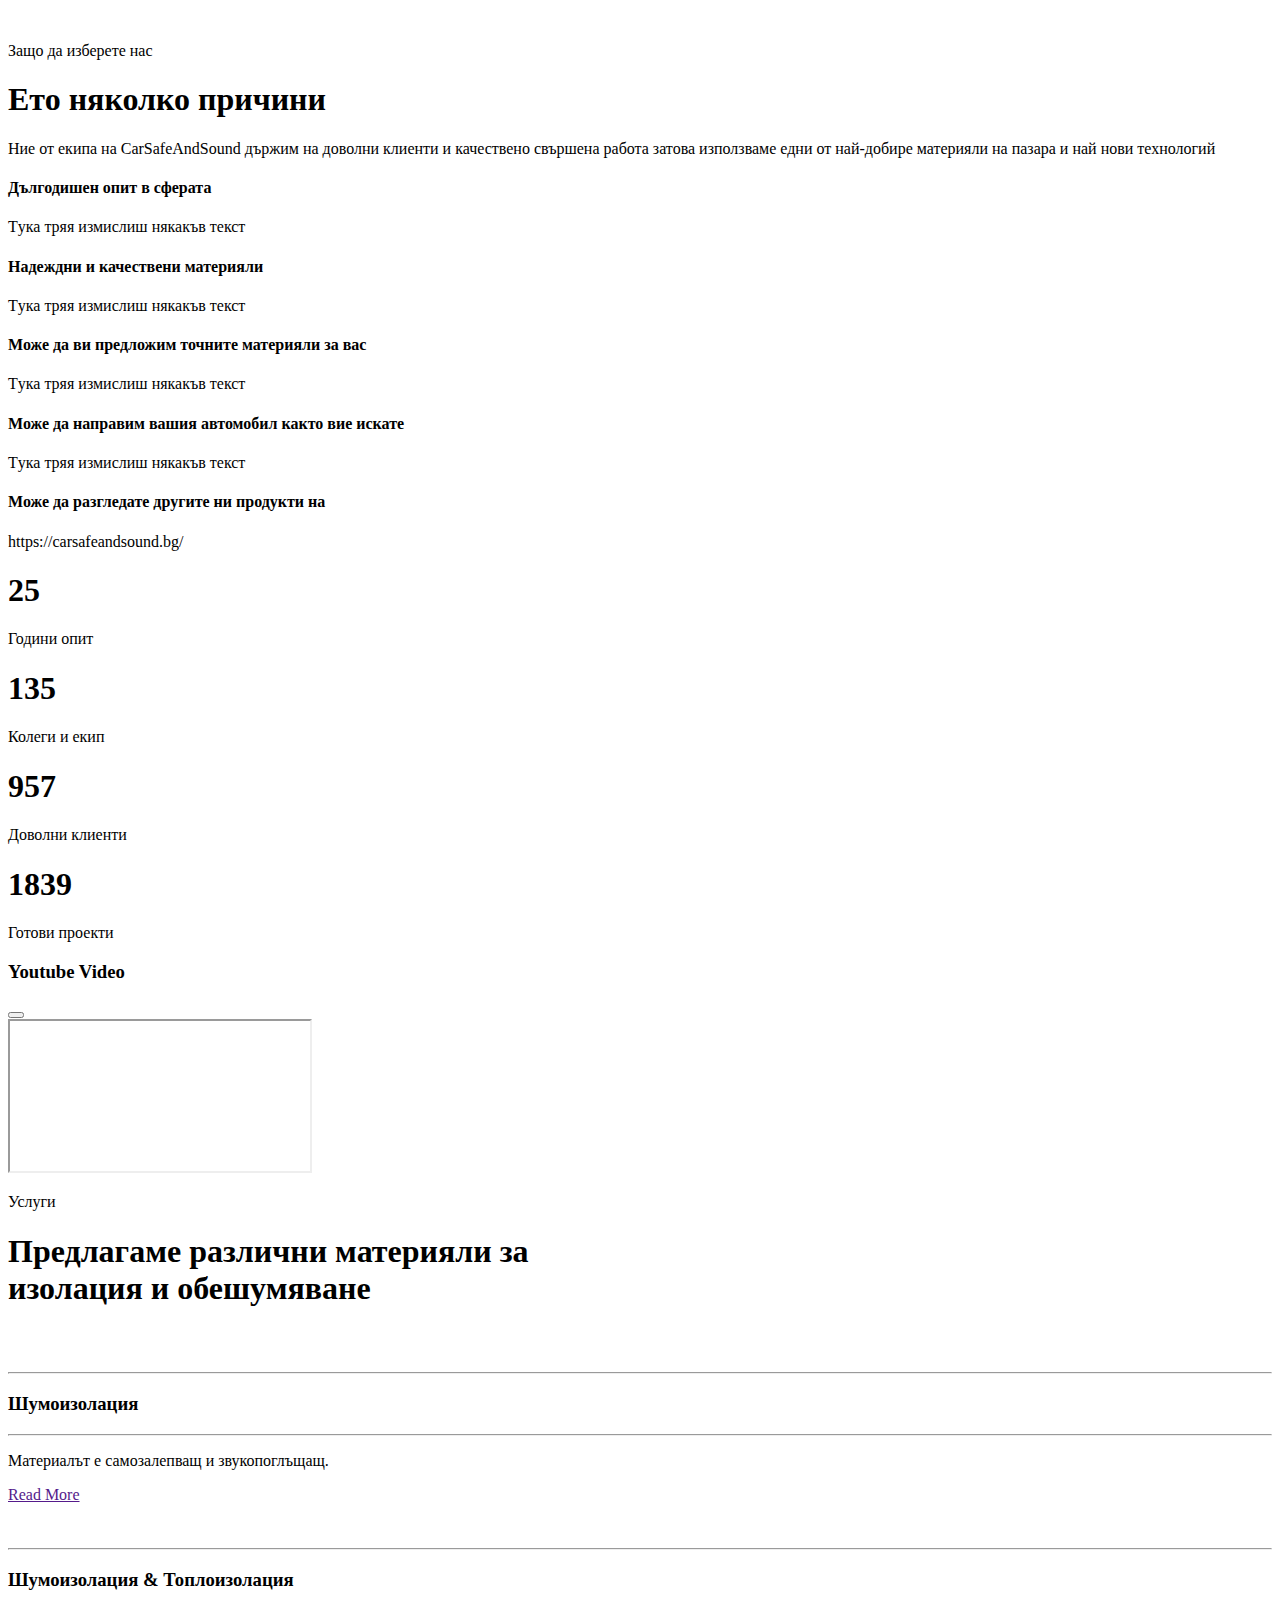
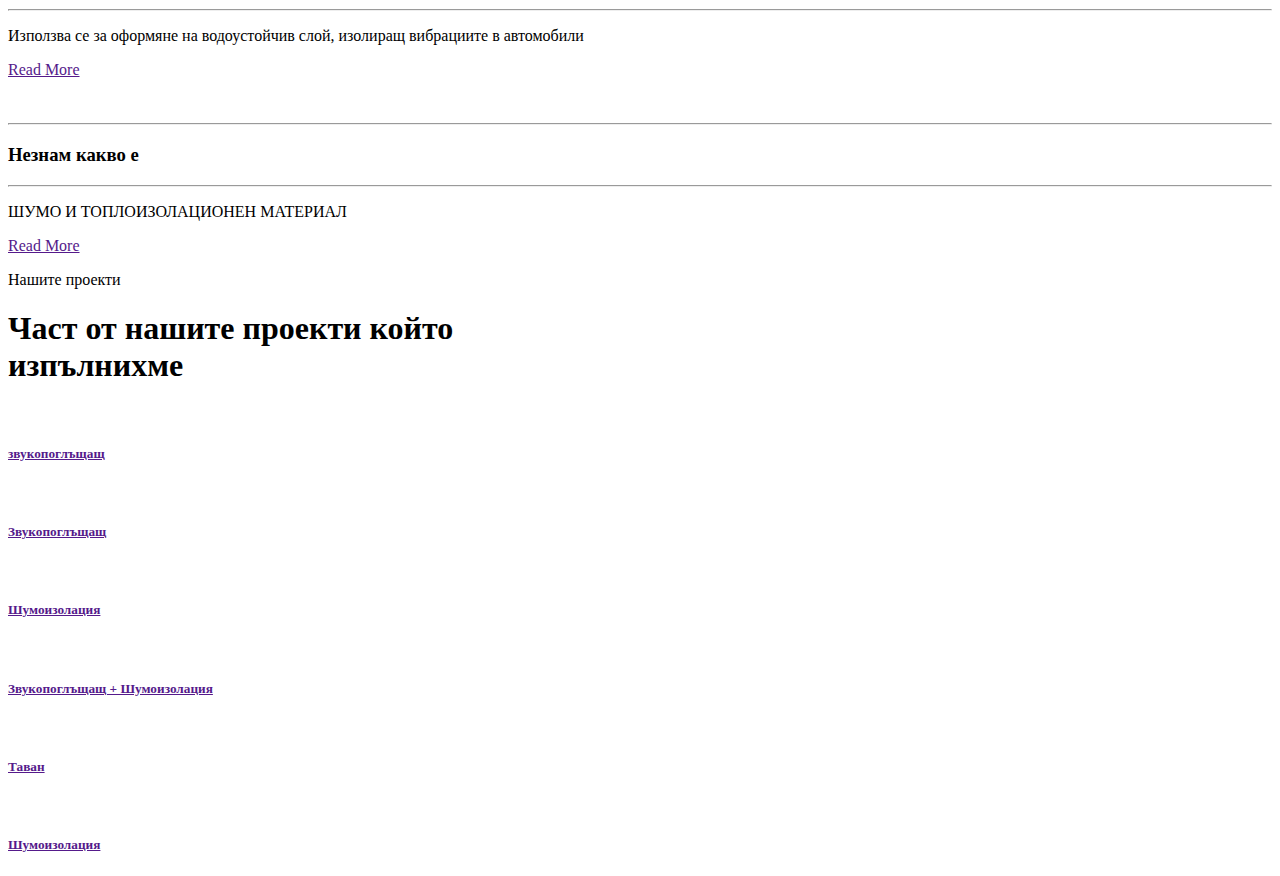
==== commit aabc7bb6: "update" ====
--- a/src/main/resources/templates/index.html
+++ b/src/main/resources/templates/index.html
@@ -35,16 +35,15 @@
         <div class="row g-5 align-items-center">
             <div class="col-lg-6 wow fadeInUp" data-wow-delay="0.1s">
                 <div class="position-relative me-lg-4">
-                    <img class="img-fluid w-100" src="img/feature.jpg" alt="">
+                    <img class="img-fluid w-100" src="/img/test.jpg" alt="">
 
                 </div>
             </div>
             <div class="col-lg-6 wow fadeInUp" data-wow-delay="0.5s">
-                <p class="fw-medium text-uppercase text-primary mb-2">Why Choosing Us!</p>
-                <h1 class="display-5 mb-4">Few Reasons Why People Choosing Us!</h1>
-                <p class="mb-4">Tempor erat elitr rebum at clita. Diam dolor diam ipsum sit. Aliqu diam amet diam et
-                    eos. Clita erat ipsum et lorem et sit, sed stet lorem sit clita duo justo magna dolore erat amet
-                </p>
+                <p class="fw-medium text-uppercase text-primary mb-2">Защо да изберете нас</p>
+                <h1 class="display-5 mb-4">Ето няколко причини</h1>
+                <p class="mb-4">Ние от екипа на CarSafeAndSound държим на доволни клиенти и качествено свършена работа
+                затова използваме едни от най-добире материяли на пазара и най нови технологий</p>
                 <div class="row gy-4">
                     <div class="col-12">
                         <div class="d-flex">
@@ -52,45 +51,52 @@
                                 <i class="fa fa-check text-white"></i>
                             </div>
                             <div class="ms-4">
-                                <h4>Experienced Workers</h4>
-                                <span>Clita erat ipsum et lorem et sit, sed stet lorem sit clita duo justo magna
-                                        dolore erat amet</span>
-                            </div>
-                        </div>
-                    </div>
-                    <div class="col-12">
-                        <div class="d-flex">
-                            <div class="flex-shrink-0 btn-lg-square rounded-circle bg-primary">
-                                <i class="fa fa-check text-white"></i>
-                            </div>
-                            <div class="ms-4">
-                                <h4>Reliable Industrial Services</h4>
-                                <span>Clita erat ipsum et lorem et sit, sed stet lorem sit clita duo justo magna
-                                        dolore erat amet</span>
-                            </div>
-                        </div>
-                    </div>
-                    <div class="col-12">
-                        <div class="d-flex">
-                            <div class="flex-shrink-0 btn-lg-square rounded-circle bg-primary">
-                                <i class="fa fa-check text-white"></i>
-                            </div>
-                            <div class="ms-4">
-                                <h4>Reliable Industrial Services</h4>
-                                <span>Clita erat ipsum et lorem et sit, sed stet lorem sit clita duo justo magna
-                                        dolore erat amet</span>
-                            </div>
-                        </div>
-                    </div>
-                    <div class="col-12">
-                        <div class="d-flex">
-                            <div class="flex-shrink-0 btn-lg-square rounded-circle bg-primary">
-                                <i class="fa fa-check text-white"></i>
-                            </div>
-                            <div class="ms-4">
-                                <h4>24/7 Customer Support</h4>
-                                <span>Clita erat ipsum et lorem et sit, sed stet lorem sit clita duo justo magna
-                                        dolore erat amet</span>
+                                <h4>Дългодишен опит в сферата</h4>
+                                <span>Tука тряя измислиш някакъв текст</span>
+                            </div>
+                        </div>
+                    </div>
+                    <div class="col-12">
+                        <div class="d-flex">
+                            <div class="flex-shrink-0 btn-lg-square rounded-circle bg-primary">
+                                <i class="fa fa-check text-white"></i>
+                            </div>
+                            <div class="ms-4">
+                                <h4>Надеждни и качествени материяли</h4>
+                                <span>Tука тряя измислиш някакъв текст</span>
+                            </div>
+                        </div>
+                    </div>
+                    <div class="col-12">
+                        <div class="d-flex">
+                            <div class="flex-shrink-0 btn-lg-square rounded-circle bg-primary">
+                                <i class="fa fa-check text-white"></i>
+                            </div>
+                            <div class="ms-4">
+                                <h4>Може да ви предложим точните материяли за вас</h4>
+                                <span>Tука тряя измислиш някакъв текст</span>
+                            </div>
+                        </div>
+                    </div>
+                    <div class="col-12">
+                        <div class="d-flex">
+                            <div class="flex-shrink-0 btn-lg-square rounded-circle bg-primary">
+                                <i class="fa fa-check text-white"></i>
+                            </div>
+                            <div class="ms-4">
+                                <h4>Може да направим вашия автомобил както вие искате</h4>
+                                <span>Tука тряя измислиш някакъв текст</span>
+                            </div>
+                        </div>
+                    </div>
+                    <div class="col-12">
+                        <div class="d-flex">
+                            <div class="flex-shrink-0 btn-lg-square rounded-circle bg-primary">
+                                <i class="fa fa-check text-white"></i>
+                            </div>
+                            <div class="ms-4">
+                                <h4>Може да разгледате другите ни продукти на</h4>
+                                <span>https://carsafeandsound.bg/</span>
                             </div>
                         </div>
                     </div>
@@ -107,28 +113,28 @@
             <div class="text-center border p-5">
                 <i class="fa fa-certificate fa-3x text-white mb-3"></i>
                 <h1 class="display-2 text-primary mb-0" data-toggle="counter-up">25</h1>
-                <span class="fs-5 fw-semi-bold text-white">Years Experience</span>
+                <span class="fs-5 fw-semi-bold text-white">Години опит</span>
             </div>
         </div>
         <div class="col-md-6 col-xl-3 wow fadeIn" data-wow-delay="0.3s">
             <div class="text-center border p-5">
                 <i class="fa fa-users-cog fa-3x text-white mb-3"></i>
                 <h1 class="display-2 text-primary mb-0" data-toggle="counter-up">135</h1>
-                <span class="fs-5 fw-semi-bold text-white">Team Members</span>
+                <span class="fs-5 fw-semi-bold text-white">Колеги и екип</span>
             </div>
         </div>
         <div class="col-md-6 col-xl-3 wow fadeIn" data-wow-delay="0.5s">
             <div class="text-center border p-5">
                 <i class="fa fa-users fa-3x text-white mb-3"></i>
                 <h1 class="display-2 text-primary mb-0" data-toggle="counter-up">957</h1>
-                <span class="fs-5 fw-semi-bold text-white">Happy Clients</span>
+                <span class="fs-5 fw-semi-bold text-white">Доволни клиенти</span>
             </div>
         </div>
         <div class="col-md-6 col-xl-3 wow fadeIn" data-wow-delay="0.7s">
             <div class="text-center border p-5">
                 <i class="fa fa-check-double fa-3x text-white mb-3"></i>
                 <h1 class="display-2 text-primary mb-0" data-toggle="counter-up">1839</h1>
-                <span class="fs-5 fw-semi-bold text-white">Projects Done</span>
+                <span class="fs-5 fw-semi-bold text-white">Готови проекти</span>
             </div>
         </div>
     </div>
@@ -161,25 +167,24 @@
 <div class="container-xxl py-5">
     <div class="container">
         <div class="text-center mx-auto pb-4 wow fadeInUp" data-wow-delay="0.1s" style="max-width: 600px;">
-            <p class="fw-medium text-uppercase text-primary mb-2">Our Services</p>
-            <h1 class="display-5 mb-4">We Provide Best Industrial Services</h1>
+            <p class="fw-medium text-uppercase text-primary mb-2">Услуги</p>
+            <h1 class="display-5 mb-4">Предлагаме различни материяли за изолация и обешумяване</h1>
         </div>
         <div class="row gy-5 gx-4">
             <div class="col-md-6 col-lg-4 wow fadeInUp" data-wow-delay="0.1s">
                 <div class="service-item">
-                    <img class="img-fluid" src="img/service-1.jpg" alt="">
+                    <img class="img-fluid" src="/img/service-1.jpg" alt="">
                     <div class="service-img">
-                        <img class="img-fluid" src="img/service-1.jpg" alt="">
+                        <img class="img-fluid" src="/img/service-1.jpg" alt="">
                     </div>
                     <div class="service-detail">
                         <div class="service-title">
                             <hr class="w-25">
-                            <h3 class="mb-0">Civil & Gas Engineering</h3>
+                            <h3 class="mb-0">Шумоизолация</h3>
                             <hr class="w-25">
                         </div>
                         <div class="service-text">
-                            <p class="text-white mb-0">Erat ipsum justo amet duo et elitr dolor, est duo duo eos
-                                lorem sed diam stet diam sed stet.</p>
+                            <p class="text-white mb-0">Материалът е самозалепващ и звукопоглъщащ.</p>
                         </div>
                     </div>
                     <a class="btn btn-light" href="">Read More</a>
@@ -187,19 +192,18 @@
             </div>
             <div class="col-md-6 col-lg-4 wow fadeInUp" data-wow-delay="0.3s">
                 <div class="service-item">
-                    <img class="img-fluid" src="img/service-2.jpg" alt="">
+                    <img class="img-fluid" src="/img/service-2.jpg" alt="">
                     <div class="service-img">
-                        <img class="img-fluid" src="img/service-2.jpg" alt="">
+                        <img class="img-fluid" src="/img/service-2.jpg" alt="">
                     </div>
                     <div class="service-detail">
                         <div class="service-title">
                             <hr class="w-25">
-                            <h3 class="mb-0">Power & Energy Engineering</h3>
+                            <h3 class="mb-0">Шумоизолация & Топлоизолация</h3>
                             <hr class="w-25">
                         </div>
                         <div class="service-text">
-                            <p class="text-white mb-0">Erat ipsum justo amet duo et elitr dolor, est duo duo eos
-                                lorem sed diam stet diam sed stet. </p>
+                            <p class="text-white mb-0">Използва се за оформяне на водоустойчив слой, изолиращ вибрациите в автомобили </p>
                         </div>
                     </div>
                     <a class="btn btn-light" href="">Read More</a>
@@ -207,19 +211,18 @@
             </div>
             <div class="col-md-6 col-lg-4 wow fadeInUp" data-wow-delay="0.5s">
                 <div class="service-item">
-                    <img class="img-fluid" src="img/service-3.jpg" alt="">
+                    <img class="img-fluid" src="/img/service-3.jpg" alt="">
                     <div class="service-img">
-                        <img class="img-fluid" src="img/service-3.jpg" alt="">
+                        <img class="img-fluid" src="/img/service-3.jpg" alt="">
                     </div>
                     <div class="service-detail">
                         <div class="service-title">
                             <hr class="w-25">
-                            <h3 class="mb-0">Plumbing & Water Treatment</h3>
+                            <h3 class="mb-0">Незнам какво е</h3>
                             <hr class="w-25">
                         </div>
                         <div class="service-text">
-                            <p class="text-white mb-0">Erat ipsum justo amet duo et elitr dolor, est duo duo eos
-                                lorem sed diam stet diam sed stet.</p>
+                            <p class="text-white mb-0">ШУМО И ТОПЛОИЗОЛАЦИОНЕН МАТЕРИАЛ</p>
                         </div>
                     </div>
                     <a class="btn btn-light" href="">Read More</a>
@@ -234,44 +237,44 @@
 <!-- Project Start -->
 <div class="container-fluid bg-dark pt-5 my-5 px-0">
     <div class="text-center mx-auto mt-5 wow fadeIn" data-wow-delay="0.1s" style="max-width: 600px;">
-        <p class="fw-medium text-uppercase text-primary mb-2">Our Projects</p>
-        <h1 class="display-5 text-white mb-5">See What We Have Completed Recently</h1>
+        <p class="fw-medium text-uppercase text-primary mb-2">Нашите проекти</p>
+        <h1 class="display-5 text-white mb-5">Част от нашите проекти който изпълнихме</h1>
     </div>
     <div class="owl-carousel project-carousel wow fadeIn" data-wow-delay="0.1s">
         <a class="project-item" href="">
-            <img class="img-fluid" src="img/project-1.jpg" alt="">
-            <div class="project-title">
-                <h5 class="text-primary mb-0">Auto Engineering</h5>
-            </div>
-        </a>
-        <a class="project-item" href="">
-            <img class="img-fluid" src="img/project-2.jpg" alt="">
-            <div class="project-title">
-                <h5 class="text-primary mb-0">Civil Engineering</h5>
-            </div>
-        </a>
-        <a class="project-item" href="">
-            <img class="img-fluid" src="img/project-3.jpg" alt="">
-            <div class="project-title">
-                <h5 class="text-primary mb-0">Gas Engineering</h5>
-            </div>
-        </a>
-        <a class="project-item" href="">
-            <img class="img-fluid" src="img/project-4.jpg" alt="">
-            <div class="project-title">
-                <h5 class="text-primary mb-0">Power Engineering</h5>
-            </div>
-        </a>
-        <a class="project-item" href="">
-            <img class="img-fluid" src="img/project-5.jpg" alt="">
-            <div class="project-title">
-                <h5 class="text-primary mb-0">Energy Engineering</h5>
-            </div>
-        </a>
-        <a class="project-item" href="">
-            <img class="img-fluid" src="img/project-6.jpg" alt="">
-            <div class="project-title">
-                <h5 class="text-primary mb-0">Water Engineering</h5>
+            <img class="img-fluid" src="/img/project-1.jpg" alt="">
+            <div class="project-title">
+                <h5 class="text-primary mb-0">звукопоглъщащ</h5>
+            </div>
+        </a>
+        <a class="project-item" href="">
+            <img class="img-fluid" src="/img/project-2.jpg" alt="">
+            <div class="project-title">
+                <h5 class="text-primary mb-0">Звукопоглъщащ</h5>
+            </div>
+        </a>
+        <a class="project-item" href="">
+            <img class="img-fluid" src="/img/project-3.jpg" alt="">
+            <div class="project-title">
+                <h5 class="text-primary mb-0">Шумоизолация</h5>
+            </div>
+        </a>
+        <a class="project-item" href="">
+            <img class="img-fluid" src="/img/project-4.jpg" alt="">
+            <div class="project-title">
+                <h5 class="text-primary mb-0">Звукопоглъщащ + Шумоизолация</h5>
+            </div>
+        </a>
+        <a class="project-item" href="">
+            <img class="img-fluid" src="/img/project-5.jpg" alt="">
+            <div class="project-title">
+                <h5 class="text-primary mb-0">Таван</h5>
+            </div>
+        </a>
+        <a class="project-item" href="">
+            <img class="img-fluid" src="/img/project-6.jpg" alt="">
+            <div class="project-title">
+                <h5 class="text-primary mb-0">Шумоизолация</h5>
             </div>
         </a>
     </div>
@@ -280,61 +283,7 @@
 
 
 <!-- Testimonial Start -->
-<div class="container-xxl py-5">
-    <div class="container">
-        <div class="text-center mx-auto wow fadeInUp" data-wow-delay="0.1s" style="max-width: 600px;">
-            <p class="fw-medium text-uppercase text-primary mb-2">Testimonial</p>
-            <h1 class="display-5 mb-5">What Our Clients Say!</h1>
-        </div>
-        <div class="owl-carousel testimonial-carousel wow fadeInUp" data-wow-delay="0.1s">
-            <div class="testimonial-item text-center">
-                <div class="testimonial-img position-relative">
-                    <img class="img-fluid rounded-circle mx-auto mb-5" src="img/testimonial-1.jpg">
-                    <div class="btn-square bg-primary rounded-circle">
-                        <i class="fa fa-quote-left text-white"></i>
-                    </div>
-                </div>
-                <div class="testimonial-text text-center rounded p-4">
-                    <p>Clita clita tempor justo dolor ipsum amet kasd amet duo justo duo duo labore sed sed. Magna
-                        ut diam sit et amet stet eos sed clita erat magna elitr erat sit sit erat at rebum justo sea
-                        clita.</p>
-                    <h5 class="mb-1">Client Name</h5>
-                    <span class="fst-italic">Profession</span>
-                </div>
-            </div>
-            <div class="testimonial-item text-center">
-                <div class="testimonial-img position-relative">
-                    <img class="img-fluid rounded-circle mx-auto mb-5" src="img/testimonial-2.jpg">
-                    <div class="btn-square bg-primary rounded-circle">
-                        <i class="fa fa-quote-left text-white"></i>
-                    </div>
-                </div>
-                <div class="testimonial-text text-center rounded p-4">
-                    <p>Clita clita tempor justo dolor ipsum amet kasd amet duo justo duo duo labore sed sed. Magna
-                        ut diam sit et amet stet eos sed clita erat magna elitr erat sit sit erat at rebum justo sea
-                        clita.</p>
-                    <h5 class="mb-1">Client Name</h5>
-                    <span class="fst-italic">Profession</span>
-                </div>
-            </div>
-            <div class="testimonial-item text-center">
-                <div class="testimonial-img position-relative">
-                    <img class="img-fluid rounded-circle mx-auto mb-5" src="img/testimonial-3.jpg">
-                    <div class="btn-square bg-primary rounded-circle">
-                        <i class="fa fa-quote-left text-white"></i>
-                    </div>
-                </div>
-                <div class="testimonial-text text-center rounded p-4">
-                    <p>Clita clita tempor justo dolor ipsum amet kasd amet duo justo duo duo labore sed sed. Magna
-                        ut diam sit et amet stet eos sed clita erat magna elitr erat sit sit erat at rebum justo sea
-                        clita.</p>
-                    <h5 class="mb-1">Client Name</h5>
-                    <span class="fst-italic">Profession</span>
-                </div>
-            </div>
-        </div>
-    </div>
-</div>
+
 <!-- Testimonial End -->
 
 
@@ -357,7 +306,7 @@
 <script src="/lib/counterup/counterup.min.js"></script>
 
 <!-- Template Javascript -->
-<script src="js/main.js"></script>
+<script src="/js/main.js"></script>
 </body>
 
 </html>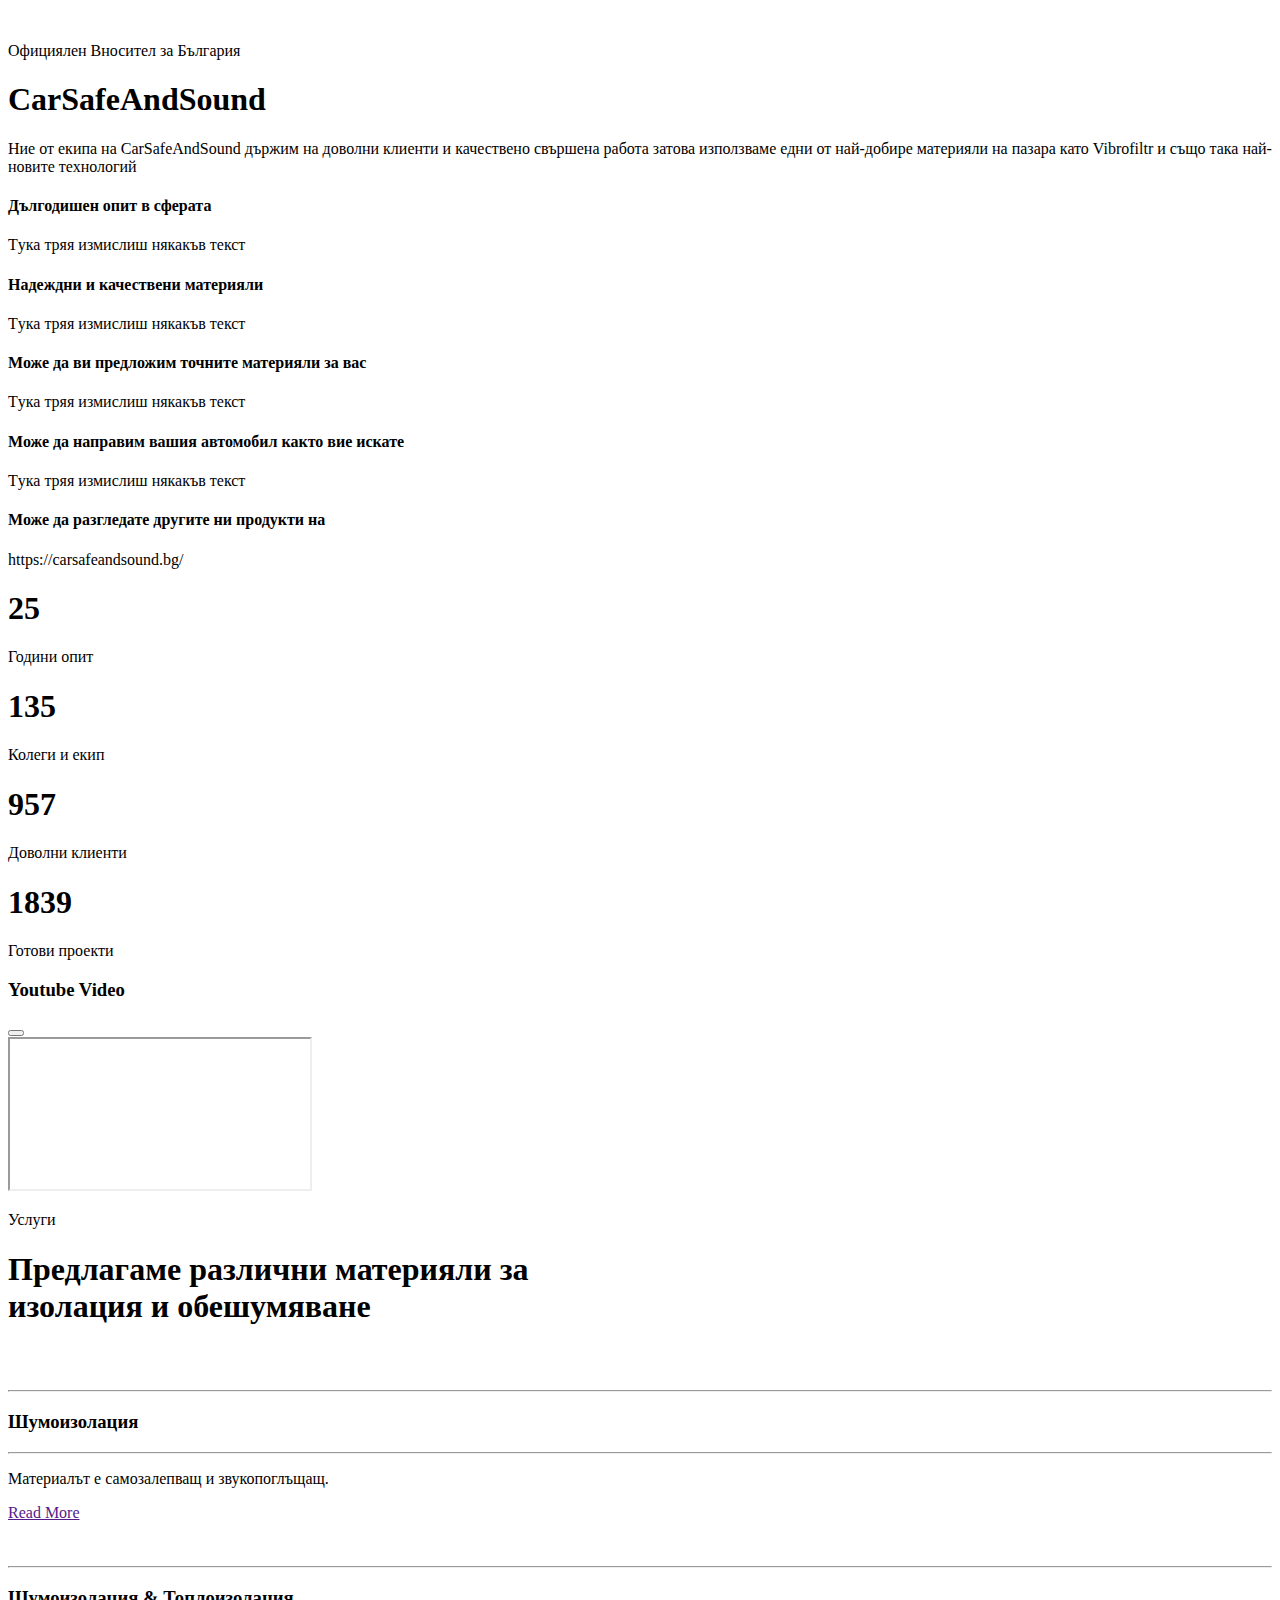
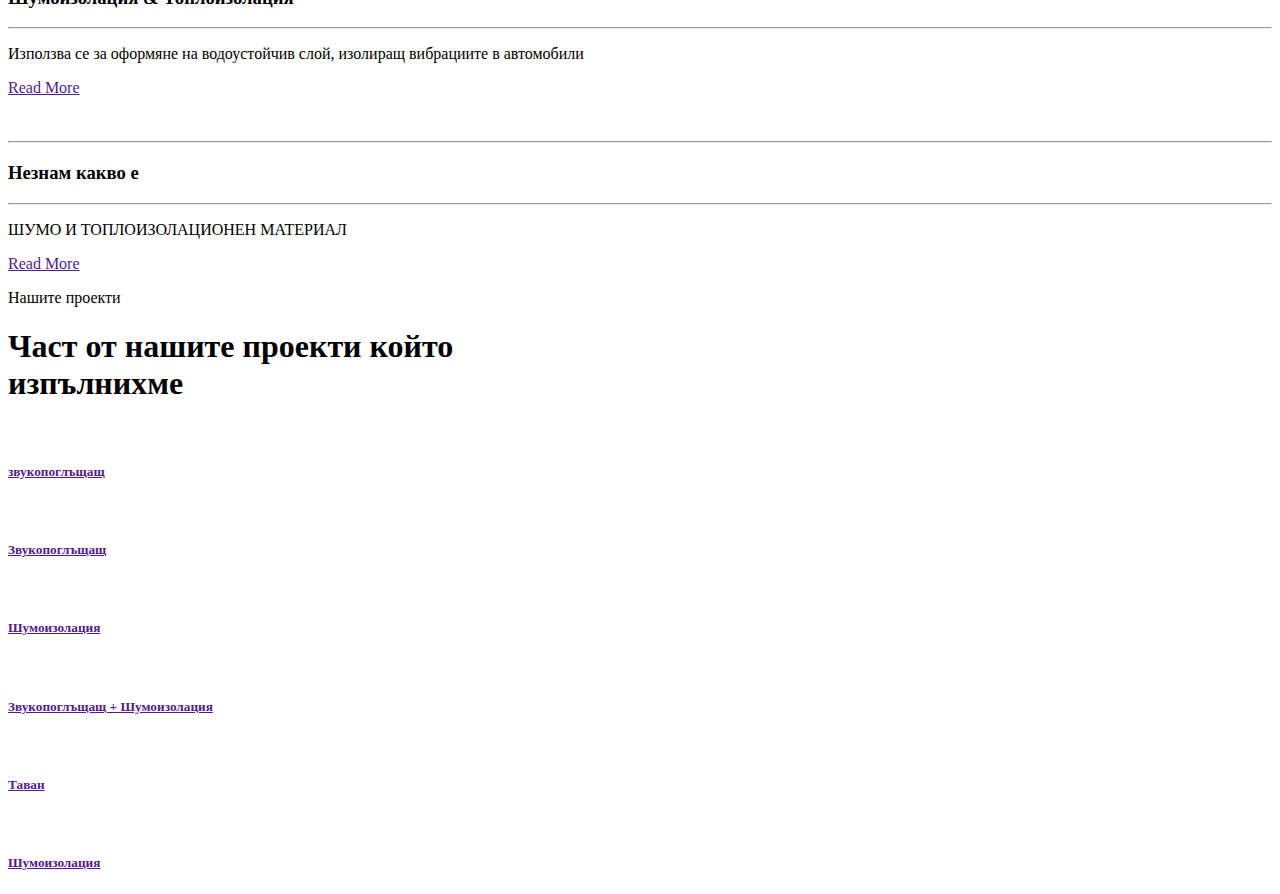
==== commit edcb1b00: "add all products" ====
--- a/src/main/resources/templates/index.html
+++ b/src/main/resources/templates/index.html
@@ -11,23 +11,17 @@
 <th:block th:insert="~{fragments/spinner}"></th:block>
 <!-- Spinner End -->
 
-
 <!-- Topbar Start -->
 <th:block th:insert="~{fragments/topbar}"></th:block>
 <!-- Topbar End -->
 
-
 <!-- Navbar Start -->
 <th:block th:insert="~{fragments/navbar}"></th:block>
 <!-- Navbar End -->
 
-
 <!-- Carousel Start -->
 <th:block th:insert="~{fragments/carousel}"></th:block>
 <!-- Carousel End -->
-
-
-
 
 <!-- Features Start -->
 <div class="container-xxl py-5">
@@ -36,14 +30,13 @@
             <div class="col-lg-6 wow fadeInUp" data-wow-delay="0.1s">
                 <div class="position-relative me-lg-4">
                     <img class="img-fluid w-100" src="/img/test.jpg" alt="">
-
                 </div>
             </div>
             <div class="col-lg-6 wow fadeInUp" data-wow-delay="0.5s">
-                <p class="fw-medium text-uppercase text-primary mb-2">Защо да изберете нас</p>
-                <h1 class="display-5 mb-4">Ето няколко причини</h1>
+                <p class="fw-medium text-uppercase text-primary mb-2">Официялен Вносител за България </p>
+                <h1 class="display-5 mb-4">CarSafeAndSound</h1>
                 <p class="mb-4">Ние от екипа на CarSafeAndSound държим на доволни клиенти и качествено свършена работа
-                затова използваме едни от най-добире материяли на пазара и най нови технологий</p>
+                затова използваме едни от най-добире материяли на пазара като Vibrofiltr и също така най-новите технологий</p>
                 <div class="row gy-4">
                     <div class="col-12">
                         <div class="d-flex">
@@ -162,7 +155,6 @@
 </div>
 <!-- Video Modal End -->
 
-
 <!-- Service Start -->
 <div class="container-xxl py-5">
     <div class="container">
@@ -233,7 +225,6 @@
 </div>
 <!-- Service End -->
 
-
 <!-- Project Start -->
 <div class="container-fluid bg-dark pt-5 my-5 px-0">
     <div class="text-center mx-auto mt-5 wow fadeIn" data-wow-delay="0.1s" style="max-width: 600px;">
@@ -281,12 +272,6 @@
 </div>
 <!-- Project End -->
 
-
-<!-- Testimonial Start -->
-
-<!-- Testimonial End -->
-
-
 <!-- Footer Start -->
 <th:block th:insert="~{fragments/footer}"></th:block>
 <!-- Footer End -->
@@ -295,18 +280,8 @@
 <a href="#" class="btn btn-lg btn-primary btn-lg-square rounded-circle back-to-top"><i
         class="bi bi-arrow-up"></i></a>
 
-
 <!-- JavaScript Libraries -->
-<script src="https://code.jquery.com/jquery-3.4.1.min.js"></script>
-<script src="https://cdn.jsdelivr.net/npm/bootstrap@5.0.0/dist/js/bootstrap.bundle.min.js"></script>
-<script src="/lib/wow/wow.min.js"></script>
-<script src="/lib/easing/easing.min.js"></script>
-<script src="/lib/waypoints/waypoints.min.js"></script>
-<script src="/lib/owlcarousel/owl.carousel.min.js"></script>
-<script src="/lib/counterup/counterup.min.js"></script>
-
-<!-- Template Javascript -->
-<script src="/js/main.js"></script>
+<th:block th:insert="~{fragments/js}"></th:block>
 </body>
 
 </html>